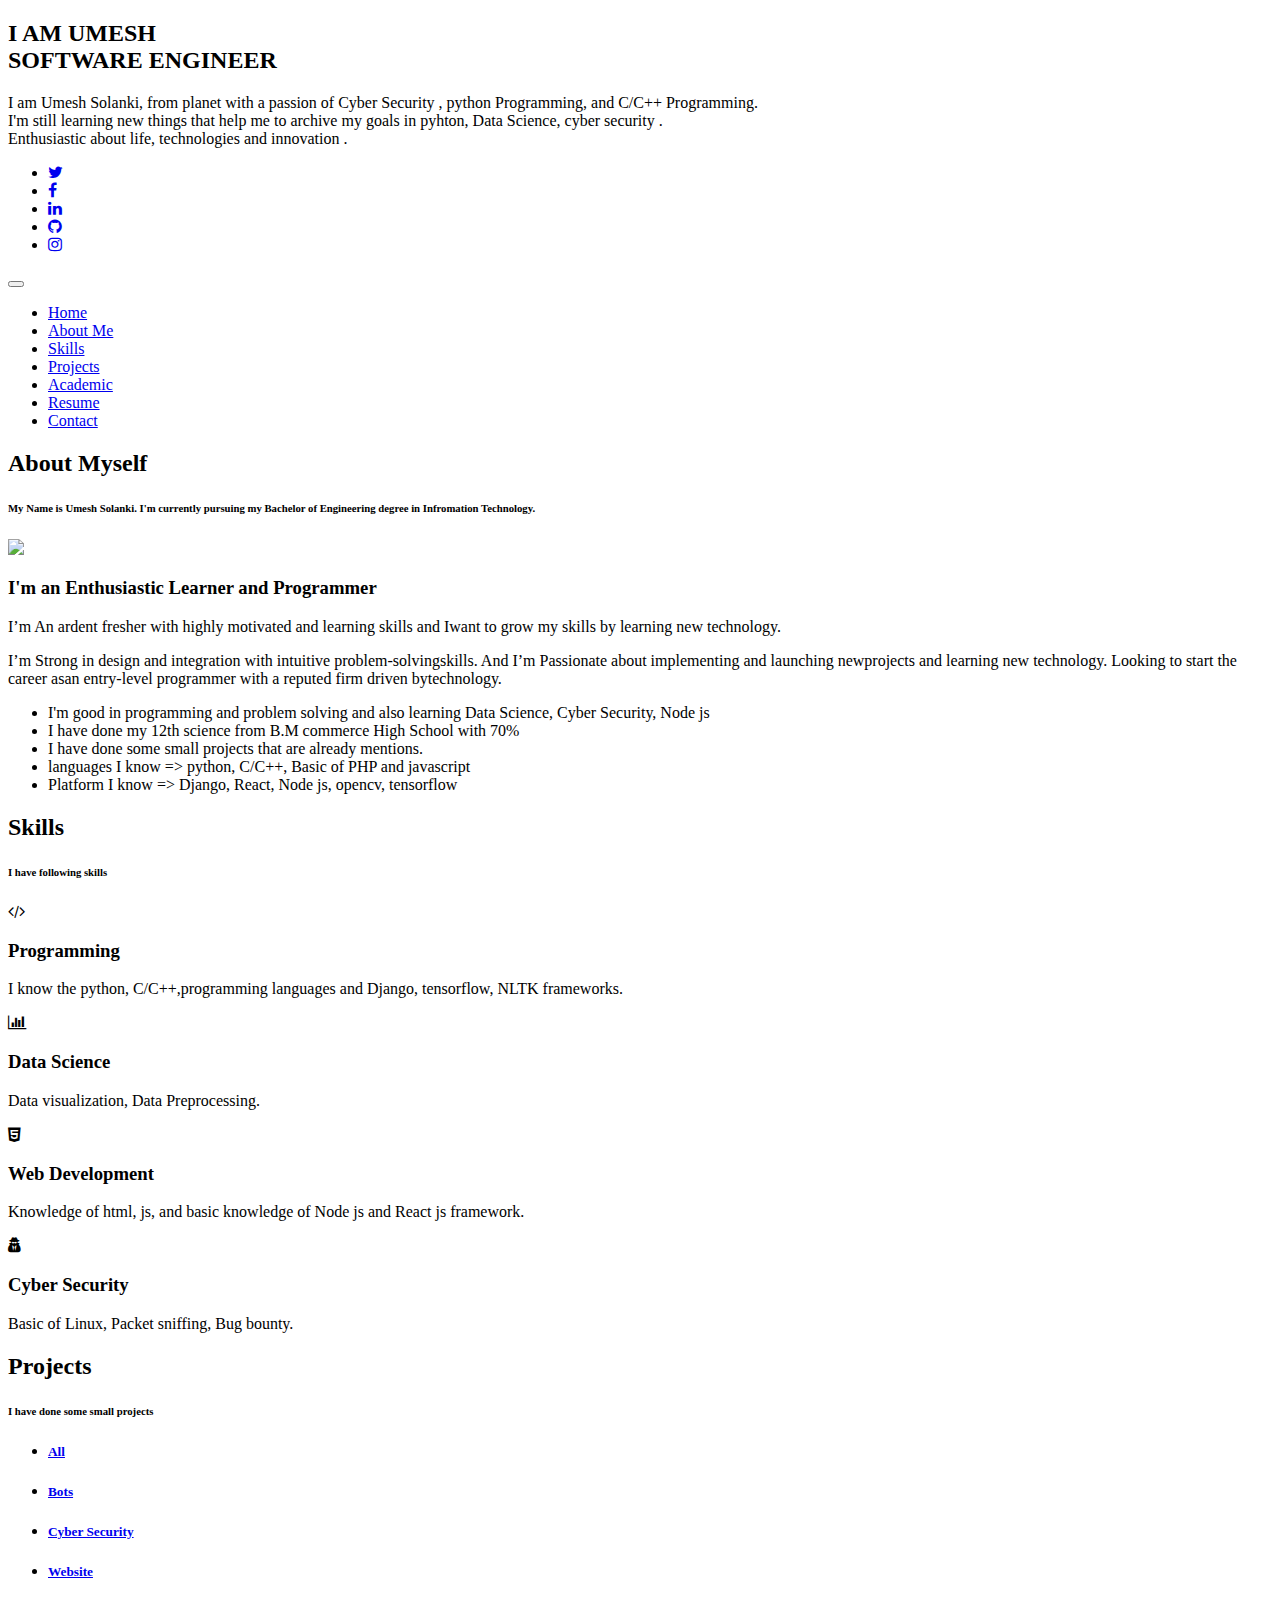
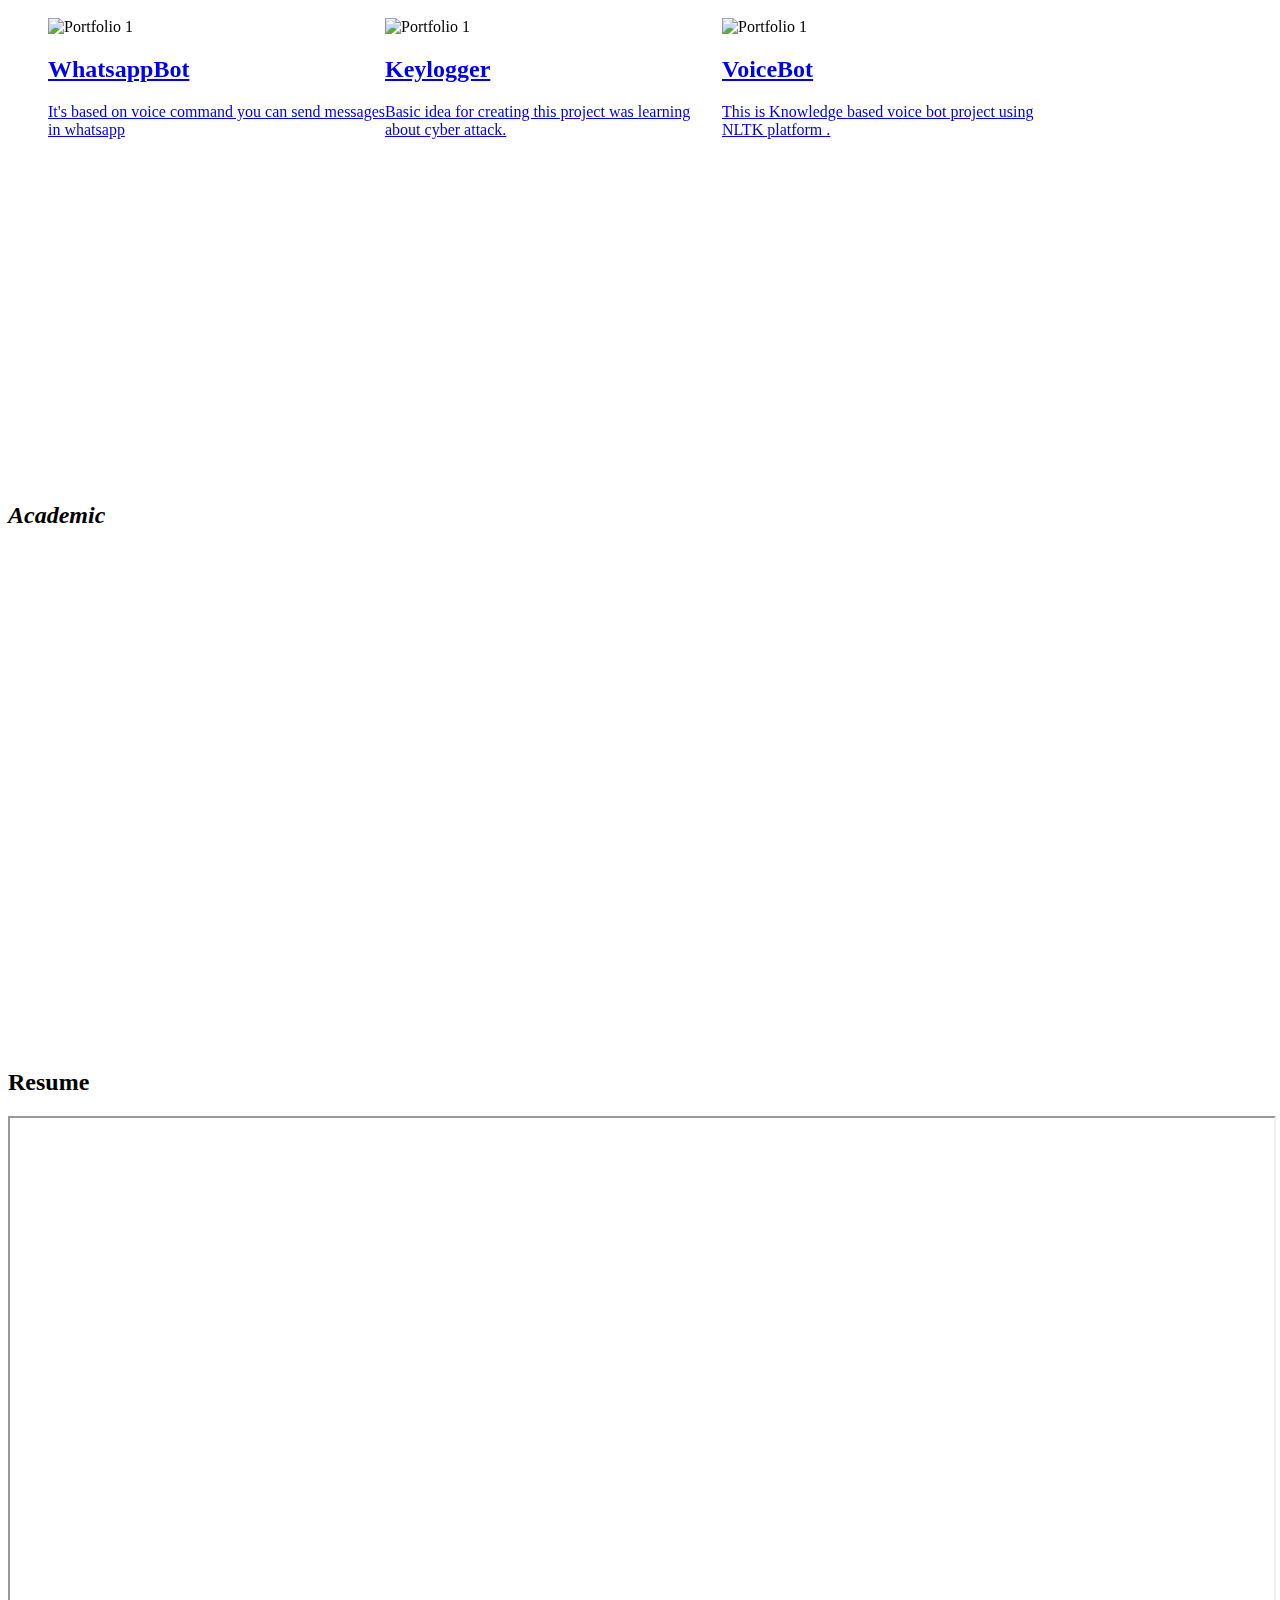
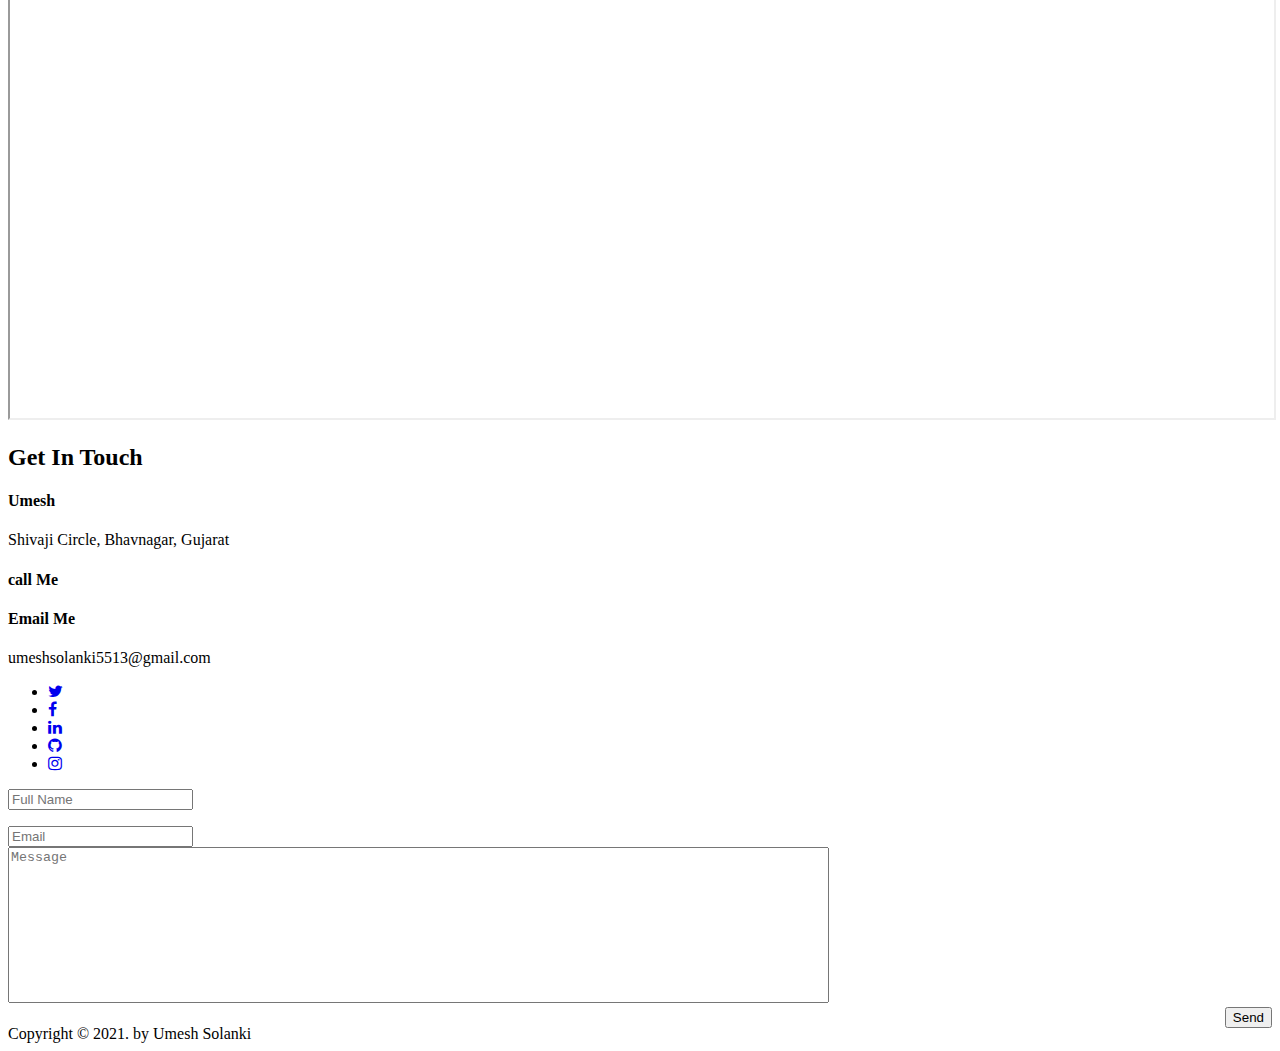
==== index.html @ dafc5965 "Update index.html" ====
<!doctype html>
<html>
<head>
<meta charset="utf-8">
<meta name="viewport" content="width=device-width, maximum-scale=1">
<title>Umesh Solanki Portfolio</title>
<link rel="icon" href="favicon.png" type="image/png">
<link href="css/bootstrap.min.css" rel="stylesheet" type="text/css">
<link rel="stylesheet" href="js/fancybox/jquery.fancybox.css" type="text/css" media="screen" />
<link href="css/style.css" rel="stylesheet" type="text/css"> 
<link href="css/font-awesome.css" rel="stylesheet" type="text/css"> 
<link href="css/animate.css" rel="stylesheet" type="text/css">
<script src="https://kit.fontawesome.com/yourcode.js" crossorigin="anonymous"></script>
<link rel="stylesheet" href="https://cdnjs.cloudflare.com/ajax/libs/font-awesome/4.7.0/css/font-awesome.min.css">
<script src="https://ajax.googleapis.com/ajax/libs/ 
   jquery/3.5.1/jquery.min.js"> 
</script>
<script src="https://canvasjs.com/assets/script/canvasjs.min.js"></script>
<script src="https://cdn.anychart.com/releases/8.0.0/js/anychart-base.min.js"></script>
<script src="https://cdn.zingchart.com/zingchart.min.js"></script>
<script type="text/javascript" src="https://www.gstatic.com/charts/loader.js"></script>

<!--[if lt IE 9]>
    <script src="js/respond-1.1.0.min.js"></script>
    <script src="js/html5shiv.js"></script>
    <script src="js/html5element.js"></script>
<![endif]-->
 
</head>
<body>
    <!-- <script type="text/javascript">
      // Load google charts
      google.charts.load('current', {'packages':['corechart']});
      google.charts.setOnLoadCallback(drawChart);
      
      // Draw the chart and set the chart values
      function drawChart() {
        var data = google.visualization.arrayToDataTable([
        ['Subject', 'Marks'],
        ['English', 58],
        ['Math', 52],
        ['Physics', 74],
        ['Chemistry',66],
        ['Computer', 68]
      ]);
      
        // Optional; add a title and set the width and height of the chart
        var options = {'title':'12th Science Result with (70%)',
                        'backgroundColor':'transparent',
                        'is3D':true, 
                        'width':550, 
                        'height':400,
                        'fontSize':15.
                        
                      };
      
        // Display the chart inside the <div> element with id="piechart"
        var chart = new google.visualization.PieChart(document.getElementById('piechart'));
        chart.draw(data, options);
      }
      </script> -->
      <script>
        window.onload = function() {

            var chart = new CanvasJS.Chart("chartContainer", {
              theme: "dark1",//"light2", // "light1", "light2", "dark1", "dark2"
              exportEnabled: true,
              animationEnabled: true,
              title: {
                text: "Academic of Engineering"
              },
              dataPointWidth:50,
              data: [{
                type: "column",
                startAngle: 25,
                toolTipContent: "<b>{label}</b><br>",
                showInLegend: "true",
                // legendText: "{label}",
                indexLabelFontSize: 16,
                
                // indexLabel: "{label} - {y} SPI",
                dataPoints: [
                  { label: "Sem-1 (2017) (8.17 SPI)", y:81.7 },
                  {  label: "Sem-2 (2018) (8.93 SPI)",y: 89.3, },
                  { label: "Sem-3 (2018) (8.55 SPI)", y: 85.5, },
                  { label: "Sem-4 (2019) (8.58 SPI)",y: 85.8,  },
                  {  label: "Sem-5 (2019) (8.60 SPI)",y: 86.0, },
                  { label: "Sem-6 (2020) (9.61 SPI)", y: 96.1, }
                  // { y: 0.44, label: "Others"
                ]
              }]
            });
            chart.render();

}
      </script>

<!--Hero_Section-->
<section id="hero_section" class="top_cont_outer">
  <div class="hero_wrapper">
    <div class="container">
      <div class="hero_section">
        <div class="row">
          <div class="col-md-12">
		   
            <div class="top_left_cont intro zoomIn wow animated"> 
              <h2>I AM UMESH<br> <strong>SOFTWARE ENGINEER</strong></h2>
              <p>
                I am Umesh Solanki, from planet with a passion of Cyber Security , python Programming,  and C/C++ Programming. <br/>
                I'm still learning new things that help me to archive my goals in pyhton, Data Science, cyber security . <br/>
                Enthusiastic about life, technologies and innovation . 
              </p>
              
                <div class="underline"></div>             
              <ul class="social_links">

              <li class="twitter animated bounceIn wow delay-02s animated" style="visibility: visible; animation-name: bounceIn;"><a href="https://twitter.com/5513Umesh"><i class="fa fa-twitter"></i></a></li>
            <li class="facebook animated bounceIn wow delay-03s animated" style="visibility: visible; animation-name: bounceIn;"><a href="javascript:void(0)"><i class="fa fa-facebook"></i></a></li>
            <li class="linkedin animated bounceIn wow delay-04s animated" style="visibility: visible; animation-name: bounceIn;"><a href="https://www.linkedin.com/in/umeshsolanki-5513"><i class="fa fa-linkedin"></i></a></li>
            <li class="github animated bounceIn wow delay-05s animated" style="visibility: visible; animation-name: bounceIn;"><a href="http://github.com/UmeshSolanki303"><i class="fa fa-github"></i></a></li> 
            <li class="instagram animated bounceIn wow delay-05s animated" style="visibility: visible; animation-name: bounceIn;"><a href="https://instagram.com/umesh_5513"><i class="fa fa-instagram"></i></a></li> 
          </ul> </div>
          </div> 
        </div>
      </div>
    </div>
  </div>
</section>
<!--Hero_Section--> 

<!--Header_section-->
<header id="header_wrapper">
  <div class="container">
    <div class="header_box">
    <!--  <div class="logo"><a href="#"><img src="img/logo.png" alt="logo"></a></div>-->
	  <nav class="navbar navbar-inverse" role="navigation">
      <div class="navbar-header">
        <button type="button" id="nav-toggle" class="navbar-toggle" data-toggle="collapse" data-target="#main-nav"> <span class="sr-only">Toggle navigation</span> <span class="icon-bar"></span> <span class="icon-bar"></span> <span class="icon-bar"></span> </button>
        </div>
	    <div id="main-nav" class="collapse navbar-collapse navStyle">
        <ul className="nav navbar-nav" id="mainNav">
          <li className="active"><a href="./index.html" className="scroll-link">Home</a></li>
          <li><a href="#aboutUs" className="scroll-link">About Me</a></li>
          <li><a href="#service" className="scroll-link">Skills</a></li>
          <li><a href="#Portfolio" className="scroll-link">Projects</a></li>
          <li><a href="#clients" className="scroll-link">Academic</a></li>
          <li><a href="#team" className="scroll-link">Resume</a></li>
          <li><a href="#contact" className="scroll-link">Contact</a></li>
        </ul>
      </div>
	 </nav>
    </div>
  </div>
</header>
<!--Header_section--> 

<section id="aboutUs"><!--Aboutus-->
<div class="inner_wrapper aboutUs-container fadeInLeft animated wow">
  <div class="container">
    <h2>About Myself</h2>
	<h6>My Name is Umesh Solanki. I'm currently pursuing my Bachelor of Engineering degree in Infromation Technology.</h6>
    <div class="inner_section"> 
	  <div class="row">
						<div class="col-lg-12 about-us">
							<div class="row">
							<div class="col-md-6"> <img class="img-responsive" src="img/about1.png" align=""> </div><!-- /.col-md-6 -->
								<div class="col-md-6">
									<h3>I'm an Enthusiastic Learner and Programmer</h3>
									<p>
                    I’m An ardent fresher with highly motivated and learning skills and Iwant to grow my skills by learning new technology.
									</p>
									<p>
                    I’m Strong in design and integration with intuitive problem-solvingskills. And I’m Passionate about implementing and launching newprojects and learning new technology. Looking to start the career asan entry-level
                    programmer with a reputed firm driven bytechnology.
									</p>
									<ul class="about-us-list">
                    <li class="points">I'm good in programming and problem solving and also learning Data Science, Cyber Security, Node js  </li>
                    <li class="points">I have done my 12th science from B.M commerce High School with 70% </li>
                    <li class="points">I have done some small projects that are already mentions. </li>
                    <li class="points">languages I know => python, C/C++, Basic of  PHP and javascript </li>
                    <li class="points">Platform I know => Django, React, Node js, opencv, tensorflow</li>
									</ul><!-- /.about-us-list -->
								 
								</div><!-- /.col-md-6 -->
								
							</div><!-- /.row -->	
						</div><!-- /.col-lg-12 -->
					</div>
      
    </div>
  </div> 
  </div>
</section>
<!--Aboutus--> 


<!--Service-->
<section  id="service">
  <div class="container">
    <h2>Skills</h2>
	<h6>I have following skills</h6>
    <div class="service_wrapper">
      <div class="row">
        <div class="col-md-3">
		<div class="service_icon delay-03s animated wow  zoomIn"> <span><i class="fa fa-code"></i></span> </div>
          <div class="service_block">
            
            <h3 class="animated fadeInUp wow">Programming</h3>
            <p class="animated fadeInDown wow">I know the python, C/C++,programming languages and Django, tensorflow, NLTK frameworks. </p>
          </div>
        </div>
        <div class="col-md-3"> 
		<div class="service_icon icon2  delay-03s animated wow zoomIn"> <span><i class="fa fa-bar-chart"></i></span> </div> 
		<div class="service_block">
            <h3 class="animated fadeInUp wow">Data Science</h3>
            <p class="animated fadeInDown wow">Data visualization, Data Preprocessing.  </p>
          </div>
        </div>
        <div class="col-md-3">
		<div class="service_icon icon3  delay-03s animated wow zoomIn"> <span><i class="fa fa-html5"></i></span> </div>
          <div class="service_block">
            
            <h3 class="animated fadeInUp wow">Web Development</h3>
            <p class="animated fadeInDown wow">Knowledge of html, js, and basic knowledge of Node js and React js framework.  </p>
          </div>
        </div>
		  <div class="col-md-3">
		<div class="service_icon icon3  delay-03s animated wow zoomIn"> <span><i class="fa fa-user-secret"></i></span> </div>
          <div class="service_block">
            
            <h3 class="animated fadeInUp wow">Cyber Security</h3>
            <p class="animated fadeInDown wow">Basic of Linux, Packet sniffing, Bug bounty.  </p>
          </div>
        </div>
      </div> 
    </div>
  </div>
</section>
<!--Service-->




<!-- Portfolio -->
<section id="Portfolio" class="content"> 
  
  <!-- Container -->
  <div class="container portfolio_title"> 
    
    <!-- Title -->
    <div class="section-title">
      <h2>Projects</h2>
	<h6>I have done some small projects</h6>
	  
    </div>
    <!--/Title --> 
    
  </div>
  <!-- Container -->
  
  <div class="portfolio-top"></div>
  
  <!-- Portfolio Filters -->
  <div class="portfolio"> 
    
    <div id="filters" class="sixteen columns">
      <ul class="clearfix">
        <li><a id="all" href="#" data-filter="*" class="active">
          <h5>All</h5>
          </a></li>
        <li><a class="" href="#" data-filter=".prototype">
          <h5>Bots</h5>
          </a></li>
        <li><a class="" href="#" data-filter=".design">
          <h5>Cyber Security</h5>
          </a></li>
        <li><a class="" href="#" data-filter=".android">
          <h5>Website</h5>
          </a></li>
        <!-- <li><a class="" href="#" data-filter=".appleIOS">
          <h5>Apple IOS</h5>
          </a></li>
        <li><a class="" href="#" data-filter=".web">
          <h5>Web App</h5>
          </a></li> -->
      </ul>
    </div>
    <!--/Portfolio Filters --> 
    
    <!-- Portfolio Wrapper -->
    <div class="isotope fadeInLeft animated wow grid" style="position: relative; overflow: hidden; height: 480px;" id="portfolio_wrapper">  
      <!-- Portfolio Item -->
      <figure style="position: absolute; left: 0px; top: 0px; transform: translate3d(0px, 0px, 0px) scale3d(1, 1, 1); width: 337px; opacity: 1;" class="portfolio-item one-four   prototype isotope-item effect-oscar">
	   
        <div class="portfolio_img"> 
		<img src="img/whatsapp.jpeg"  alt="Portfolio 1"> </div> 
			<figcaption>		
				<div>
				  <a href="https://github.com/UmeshSolanki303/Voice-Based-WhatsApp-Chatbot" class="fancybox"> 
					<h2>WhatsappBot <span></span></h2>
							<p>It's based on voice command you can send messages in whatsapp</p>
				  </a>
				</div>
			</figcaption>
        </figure> 
      <!--/Portfolio Item --> 
      
      <!-- Portfolio Item-->
      <figure style="position: absolute; left: 0px; top: 0px; transform: translate3d(337px, 0px, 0px) scale3d(1, 1, 1); width: 337px; opacity: 1;" class="portfolio-item one-four  design isotope-item effect-oscar">
        <div class="portfolio_img"> <img src="img/keylogger.webp" alt="Portfolio 1"> </div>
        	<figcaption>		
				<div>
				  <a href="https://github.com/UmeshSolanki303/Keylogger" class="fancybox"> 
					<h2>Keylogger</h2>
							<p>Basic idea for creating this project was learning about cyber attack.</p>
				  </a>
				</div>
			</figcaption>
        </figure>
      <!--/Portfolio Item --> 
      
      <!-- Portfolio Item -->
      <figure style="position: absolute; left: 0px; top: 0px; transform: translate3d(674px, 0px, 0px) scale3d(1, 1, 1); width: 337px; opacity: 1;" class="portfolio-item one-four  prototype  isotope-item effect-oscar">
        <div class="portfolio_img"> <img src="img/voicebot.jpg" alt="Portfolio 1"> </div>
       <figcaption>		
				<div>
				  <a href="https://github.com/UmeshSolanki303/Voicebot" class="fancybox"> 
					<h2>VoiceBot</h2>
							<p>This is Knowledge based voice bot project using NLTK platform .</p>
				  </a>
				</div>
			</figcaption>
        </figure>
      <!--/Portfolio Item--> 
      
      <!-- Portfolio Item-->
      <!-- <figure style="position: absolute; left: 0px; top: 0px; transform: translate3d(1011px, 0px, 0px) scale3d(1, 1, 1); width: 337px; opacity: 1;" class="portfolio-item one-four  android  prototype web isotope-item effect-oscar">
        <div class="portfolio_img"> <img src="img/portfolio_pic4.jpg" alt="Portfolio 1"> </div>
         <figcaption>		
				<div>
				  <a href="img/portfolio_pic4.jpg" class="fancybox"> 
					<h2>Warm <span>Oscar</span></h2>
							<p>Oscar is a decent man. He used to clean porches with pleasure.</p>
				  </a>
				</div>
			</figcaption>
      </figure> -->
      <!-- Portfolio Item --> 
      
      <!-- Portfolio Item -->
      <!-- <figure style="position: absolute; left: 0px; top: 0px; transform: translate3d(0px, 240px, 0px) scale3d(1, 1, 1); width: 337px; opacity: 1;" class="portfolio-item one-four  design isotope-item effect-oscar">
        <div class="portfolio_img"> <img src="img/portfolio_pic5.jpg" alt="Portfolio 1"> </div>
       <figcaption>		
				<div>
				  <a href="img/portfolio_pic5.jpg" class="fancybox"> 
					<h2>Warm <span>Oscar</span></h2>
							<p>Oscar is a decent man. He used to clean porches with pleasure.</p>
				  </a>
				</div>
			</figcaption>
      </figure> -->
      <!--/Portfolio Item --> 
      
      <!-- Portfolio Item -->
      <!-- <figure style="position: absolute; left: 0px; top: 0px; transform: translate3d(337px, 240px, 0px) scale3d(1, 1, 1); width: 337px; opacity: 1;" class="portfolio-item one-four  web isotope-item effect-oscar">
        <div class="portfolio_img"> <img src="img/portfolio_pic6.jpg" alt="Portfolio 1"> </div>
       <figcaption>		
				<div>
				  <a href="img/portfolio_pic6.jpg" class="fancybox"> 
					<h2>Warm <span>Oscar</span></h2>
							<p>Oscar is a decent man. He used to clean porches with pleasure.</p>
				  </a>
				</div>
			</figcaption>
      </figure> -->
      <!--/Portfolio Item --> 
      
      <!-- Portfolio Item  -->
      <!-- <figure style="position: absolute; left: 0px; top: 0px; transform: translate3d(674px, 240px, 0px) scale3d(1, 1, 1); width: 337px; opacity: 1;" class="portfolio-item one-four  design web isotope-item effect-oscar">
        <div class="portfolio_img"> <img src="img/portfolio_pic7.jpg" alt="Portfolio 1"> </div>       
       <figcaption>		
				<div>
				  <a href="img/portfolio_pic7.jpg" class="fancybox"> 
					<h2>Warm <span>Oscar</span></h2>
							<p>Oscar is a decent man. He used to clean porches with pleasure.</p>
				  </a>
				</div>
			</figcaption>
       </figure> -->
      <!--/Portfolio Item --> 
      
      <!-- Portfolio Item -->
      <!-- <figure style="position: absolute; left: 0px; top: 0px; transform: translate3d(1011px, 240px, 0px) scale3d(1, 1, 1); width: 337px; opacity: 1;" class="portfolio-item one-four   android isotope-item effect-oscar">
        <div class="portfolio_img"> <img src="img/portfolio_pic8.jpg" alt="Portfolio 1"> </div>       
      <figcaption>		
				<div>
				  <a href="img/portfolio_pic8.jpg" class="fancybox"> 
					<h2>Warm <span>Oscar</span></h2>
							<p>Oscar is a decent man. He used to clean porches with pleasure.</p>
				  </a>
				</div>
			</figcaption>
        </figure> -->
      <!--/Portfolio Item --> 
      
    </div>
    <!--/Portfolio Wrapper --> 
    
  </div>
  <!--/Portfolio Filters -->
  
  <div class="portfolio_btm"></div>
  
  
  <div id="project_container">
    <div class="clear"></div>
    <div id="project_data"></div>
  </div>
 
  
</section>
<!--/Portfolio --> 

<section class="page_section" id="clients"><!--page_section-->
  <h2><i class="fas fa-book-open">Academic</i></h2>
<!--page_section-->
<div class="client_logos"><!--client_logos-->
  <div class="container">
    <!-- <ul class="fadeInRight animated wow">
      <li><a href="javascript:void(0)"><img src="img/client_logo1.png" alt=""></a></li>
      <li><a href="javascript:void(0)"><img src="img/client_logo2.png" alt=""></a></li>
      <li><a href="javascript:void(0)"><img src="img/client_logo3.png" alt=""></a></li>
      <li><a href="javascript:void(0)"><img src="img/client_logo5.png" alt=""></a></li>
    </ul> -->
    <div id="chartContainer" style="height: 500px; width: 100%;"></div>

    </div>
  </div>
</div>
</section>
<!--client_logos-->

<section class="page_section team" id="team"><!--main-section team-start-->
  <div class="container">
    <h2>Resume</h2>
    <!-- <h6>Lorem ipsum dolor sit amet, consectetur adipiscing.</h6> -->
	  <iframe src="./Resume/Resume.pdf" width="100%" height="900px"></iframe>
		
  <!-- row --> 
	</div>
</section>
<!--/Team-->
<!--Footer-->
<footer class="footer_wrapper" id="contact">
  <div class="container">
    <section class="page_section contact" id="contact">
      <div class="contact_section">
        <h2>Get In Touch</h2>
	<!-- <h6>Lorem ipsum dolor sit amet, consectetur Morbi sagittis, sem quisci ipsum</h6> -->
     
      </div>
      <div class="row">
        <div class="col-lg-4 wow fadeInLeft">	
		 <div class="contact_info">
                            <div class="detail">
                                <h4>Umesh</h4>
                                <p>Shivaji Circle, Bhavnagar, Gujarat</p>
                            </div>
                            <div class="detail">
                                <h4>call Me</h4>
				    <p><a href="tel:+917096827042"></a></p>
<!-- 				    <a href="tel:+917096827042"></a> -->
                            </div>
                            <div class="detail">
                                <h4>Email Me</h4>
<!-- 				    <p><a href ="mailto:umeshsolanki5513@gmail.com></a></p> -->
				    <p>umeshsolanki5513@gmail.com</p>
                            </div> 
                   </div>
       		  
			  
          
          <ul class="social_links">
            <li class="twitter animated bounceIn wow delay-02s animated" style="visibility: visible; animation-name: bounceIn;"><a href="https://twitter.com/5513Umesh"><i class="fa fa-twitter"></i></a></li>
            <li class="facebook animated bounceIn wow delay-03s animated" style="visibility: visible; animation-name: bounceIn;"><a href="javascript:void(0)"><i class="fa fa-facebook"></i></a></li>
            <li class="linkedin animated bounceIn wow delay-04s animated" style="visibility: visible; animation-name: bounceIn;"><a href="https://www.linkedin.com/in/umeshsolanki-5513"><i class="fa fa-linkedin"></i></a></li>
            <li class="github animated bounceIn wow delay-05s animated" style="visibility: visible; animation-name: bounceIn;"><a href="http://github.com/UmeshSolanki303"><i class="fa fa-github"></i></a></li> 
            <li class="instagram animated bounceIn wow delay-05s animated" style="visibility: visible; animation-name: bounceIn;"><a href="https://instagram.com/umesh_5513"><i class="fa fa-instagram"></i></a></li> 
            
          </ul>
        </div>
        <div class="col-lg-8 wow fadeInLeft delay-06s">
         	  <!--NOTE: Update your email Id in "contact_me.php" file in order to receive emails from your contact form-->
        
		<form name="sentMessage" id="contactForm"  novalidate> 
		 <div class="control-group">
                    <div class="controls">
			<input type="text" class="form-control" 
			   	   placeholder="Full Name" id="name" required
			           data-validation-required-message="Please enter your name" />
			  <p class="help-block"></p>
		   </div>
	         </div> 	
                <div class="control-group">
                  <div class="controls">
			<input type="email" class="form-control" placeholder="Email" 
			   	            id="email" required
			   		   data-validation-required-message="Please enter your email" />
		</div>
	    </div> 	
			  
               <div class="control-group">
                 <div class="controls">
				 <textarea rows="10" cols="100" class="form-control" 
                       placeholder="Message" id="message" required
		       data-validation-required-message="Please enter your message" minlength="5" 
                       data-validation-minlength-message="Min 5 characters" 
                        maxlength="999" style="resize:none"></textarea>
		</div>
               </div> 		 
	     <div id="success"> </div> <!-- For success/fail messages -->
	    <button type="submit" class="btn btn-primary pull-right">Send</button><br />
          </form>
        </div>
      </div>
    </section>
  </div>
  <div class="container">
    <div class="footer_bottom"><span>Copyright © 2021. by Umesh Solanki</span> </div>
  </div>
</footer>

<script type="text/javascript" src="js/jquery-1.11.0.min.js"></script>
<script type="text/javascript" src="js/bootstrap.min.js"></script>
<script type="text/javascript" src="js/jquery-scrolltofixed.js"></script>
<script type="text/javascript" src="js/jquery.nav.js"></script> 
<script type="text/javascript" src="js/jquery.easing.1.3.js"></script>
<script type="text/javascript" src="js/jquery.isotope.js"></script>
<script src="js/fancybox/jquery.fancybox.pack.js" type="text/javascript"></script> 
<script type="text/javascript" src="js/wow.js"></script> 
 <script src="contact/jqBootstrapValidation.js"></script>
 <script src="contact/contact_me.js"></script>
<script type="text/javascript" src="js/custom.js"></script>

</body>
</html>
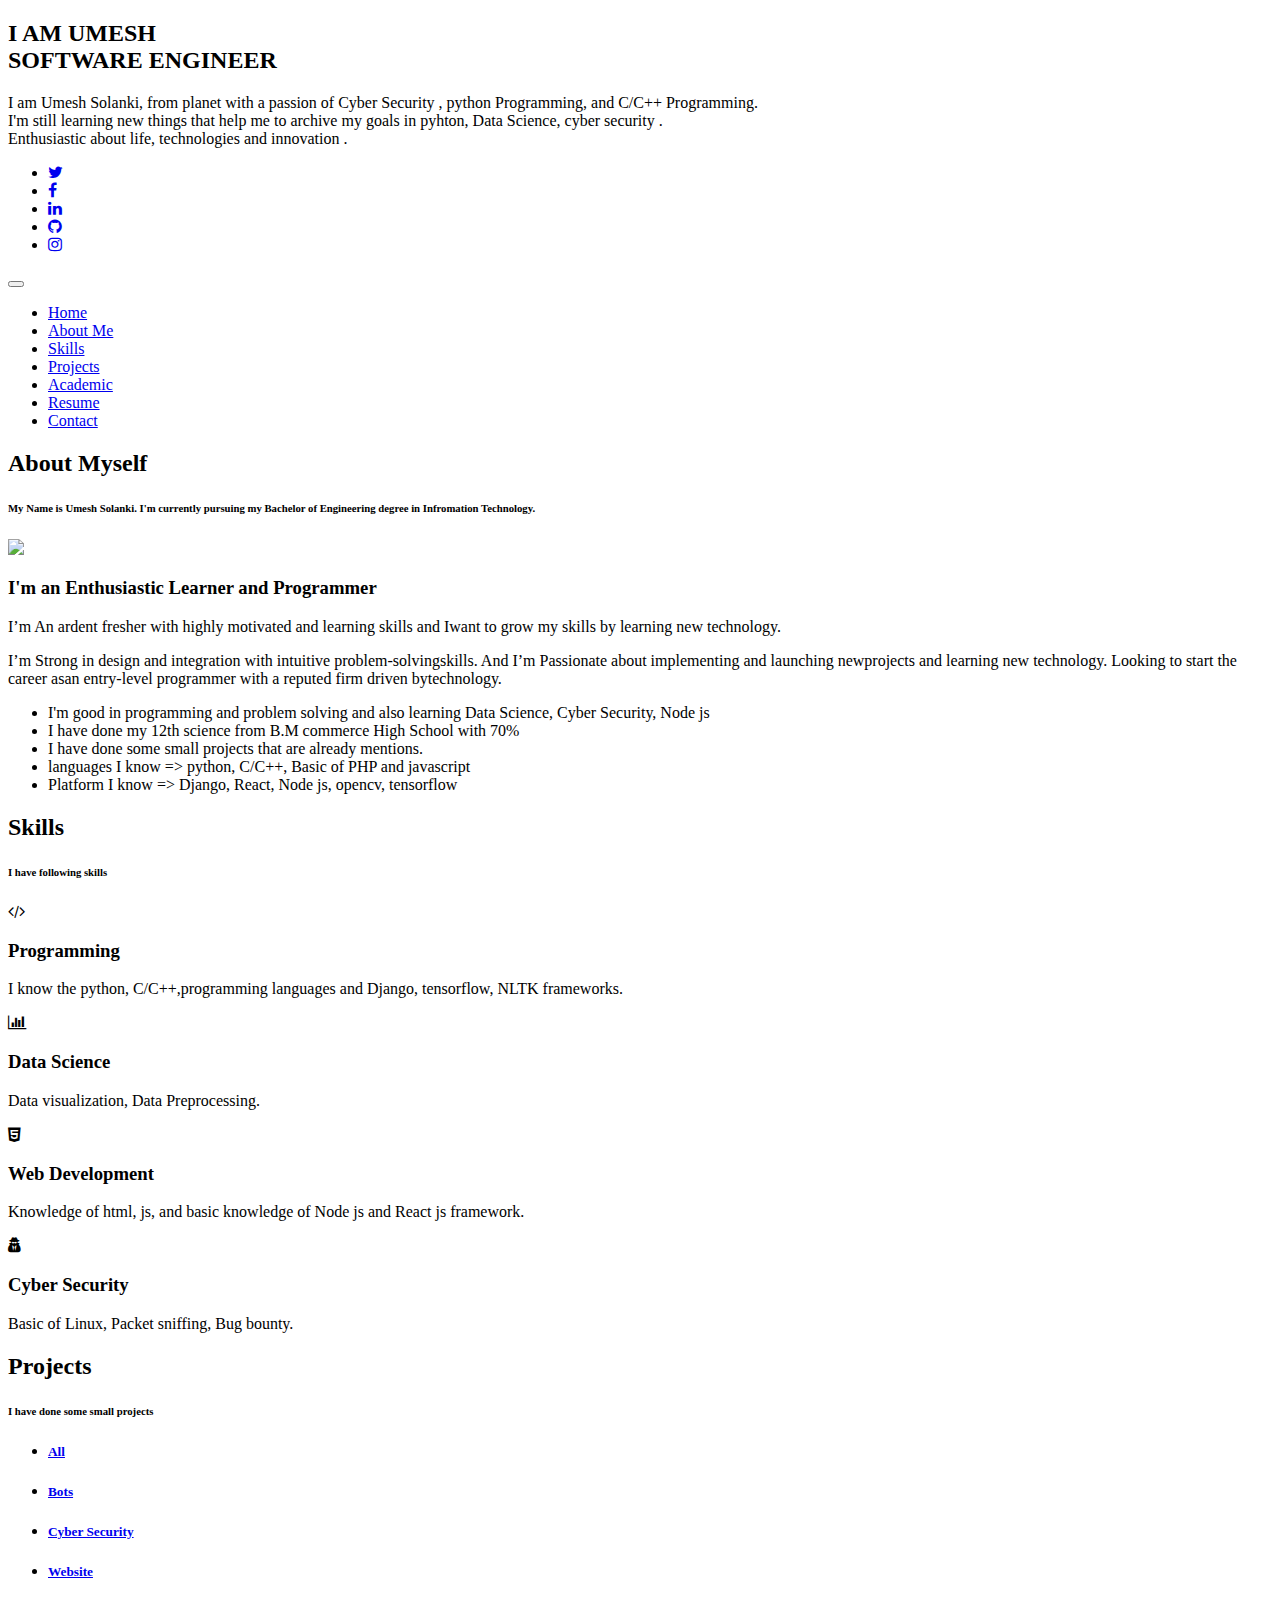
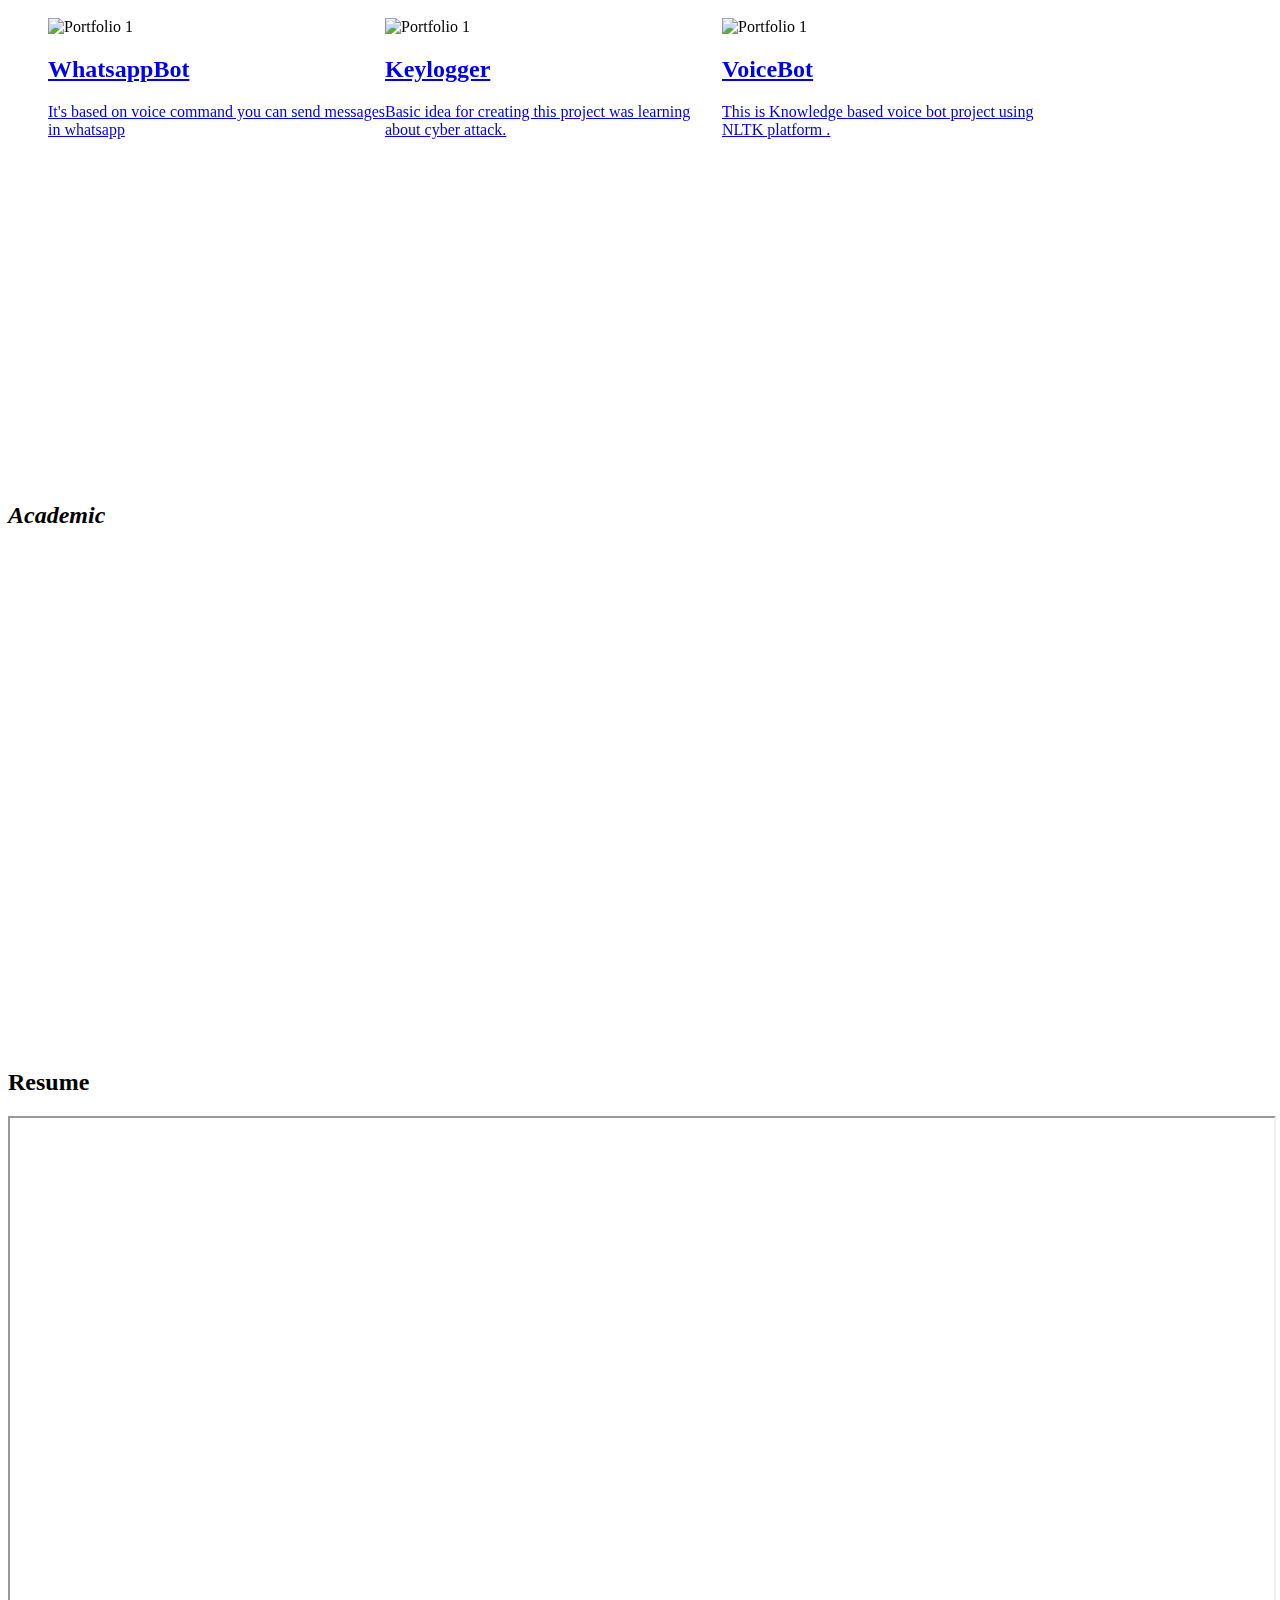
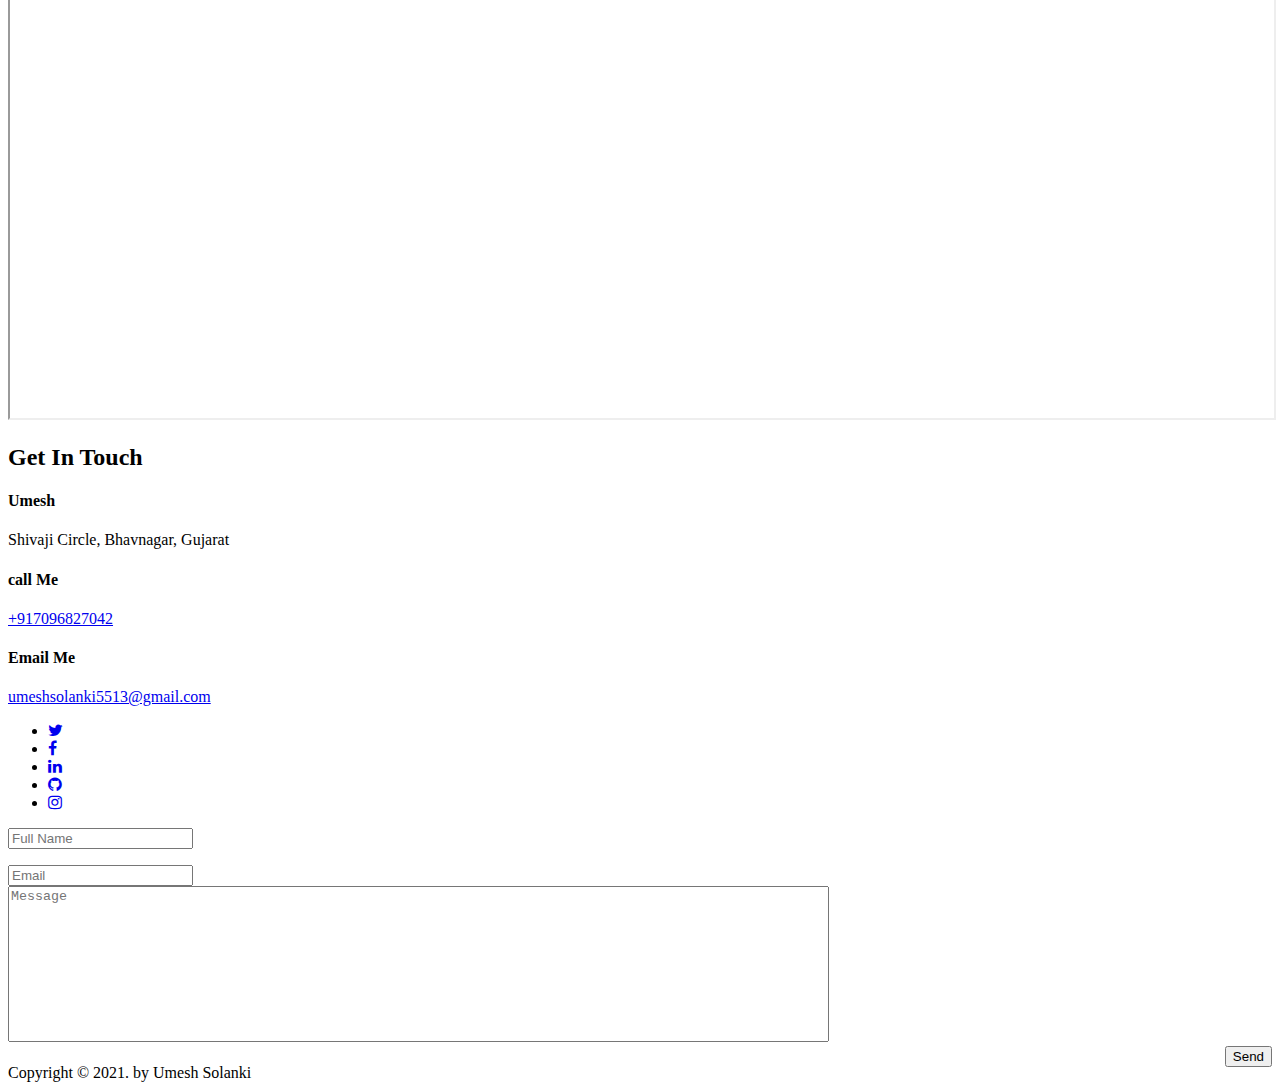
==== commit f68ad3ae: "Update index.html" ====
--- a/index.html
+++ b/index.html
@@ -76,16 +76,16 @@
                 toolTipContent: "<b>{label}</b><br>",
                 showInLegend: "true",
                 // legendText: "{label}",
-                indexLabelFontSize: 16,
+                indexLabelFontSize: 14,
                 
                 // indexLabel: "{label} - {y} SPI",
                 dataPoints: [
-                  { label: "Sem-1 (2017) (8.17 SPI)", y:81.7 },
-                  {  label: "Sem-2 (2018) (8.93 SPI)",y: 89.3, },
-                  { label: "Sem-3 (2018) (8.55 SPI)", y: 85.5, },
-                  { label: "Sem-4 (2019) (8.58 SPI)",y: 85.8,  },
-                  {  label: "Sem-5 (2019) (8.60 SPI)",y: 86.0, },
-                  { label: "Sem-6 (2020) (9.61 SPI)", y: 96.1, }
+                  { label: "Sem-1 (2017) SPI:8.17", y:81.7 },
+                  {  label: "Sem-2 (2018) SPI:8.93",y: 89.3, },
+                  { label: "Sem-3 (2018) SPI:8.55", y: 85.5, },
+                  { label: "Sem-4 (2019) SPI:8.58",y: 85.8,  },
+                  {  label: "Sem-5 (2019) SPI:8.60",y: 86.0, },
+                  { label: "Sem-6 (2020) SPI:9.61", y: 96.1, }
                   // { y: 0.44, label: "Others"
                 ]
               }]
@@ -468,13 +468,13 @@
                             </div>
                             <div class="detail">
                                 <h4>call Me</h4>
-				    <p><a href="tel:+917096827042"></a></p>
-<!-- 				    <a href="tel:+917096827042"></a> -->
+<!-- 				    <p><a href="tel:+917096827042"></a></p> -->
+				    <a href="tel:+917096827042">+917096827042</a>
                             </div>
                             <div class="detail">
                                 <h4>Email Me</h4>
-<!-- 				    <p><a href ="mailto:umeshsolanki5513@gmail.com></a></p> -->
-				    <p>umeshsolanki5513@gmail.com</p>
+				    <a href ="mailto:umeshsolanki5513@gmail.com">umeshsolanki5513@gmail.com</a>
+<!-- 				    <p>umeshsolanki5513@gmail.com</p> -->
                             </div> 
                    </div>
        		  
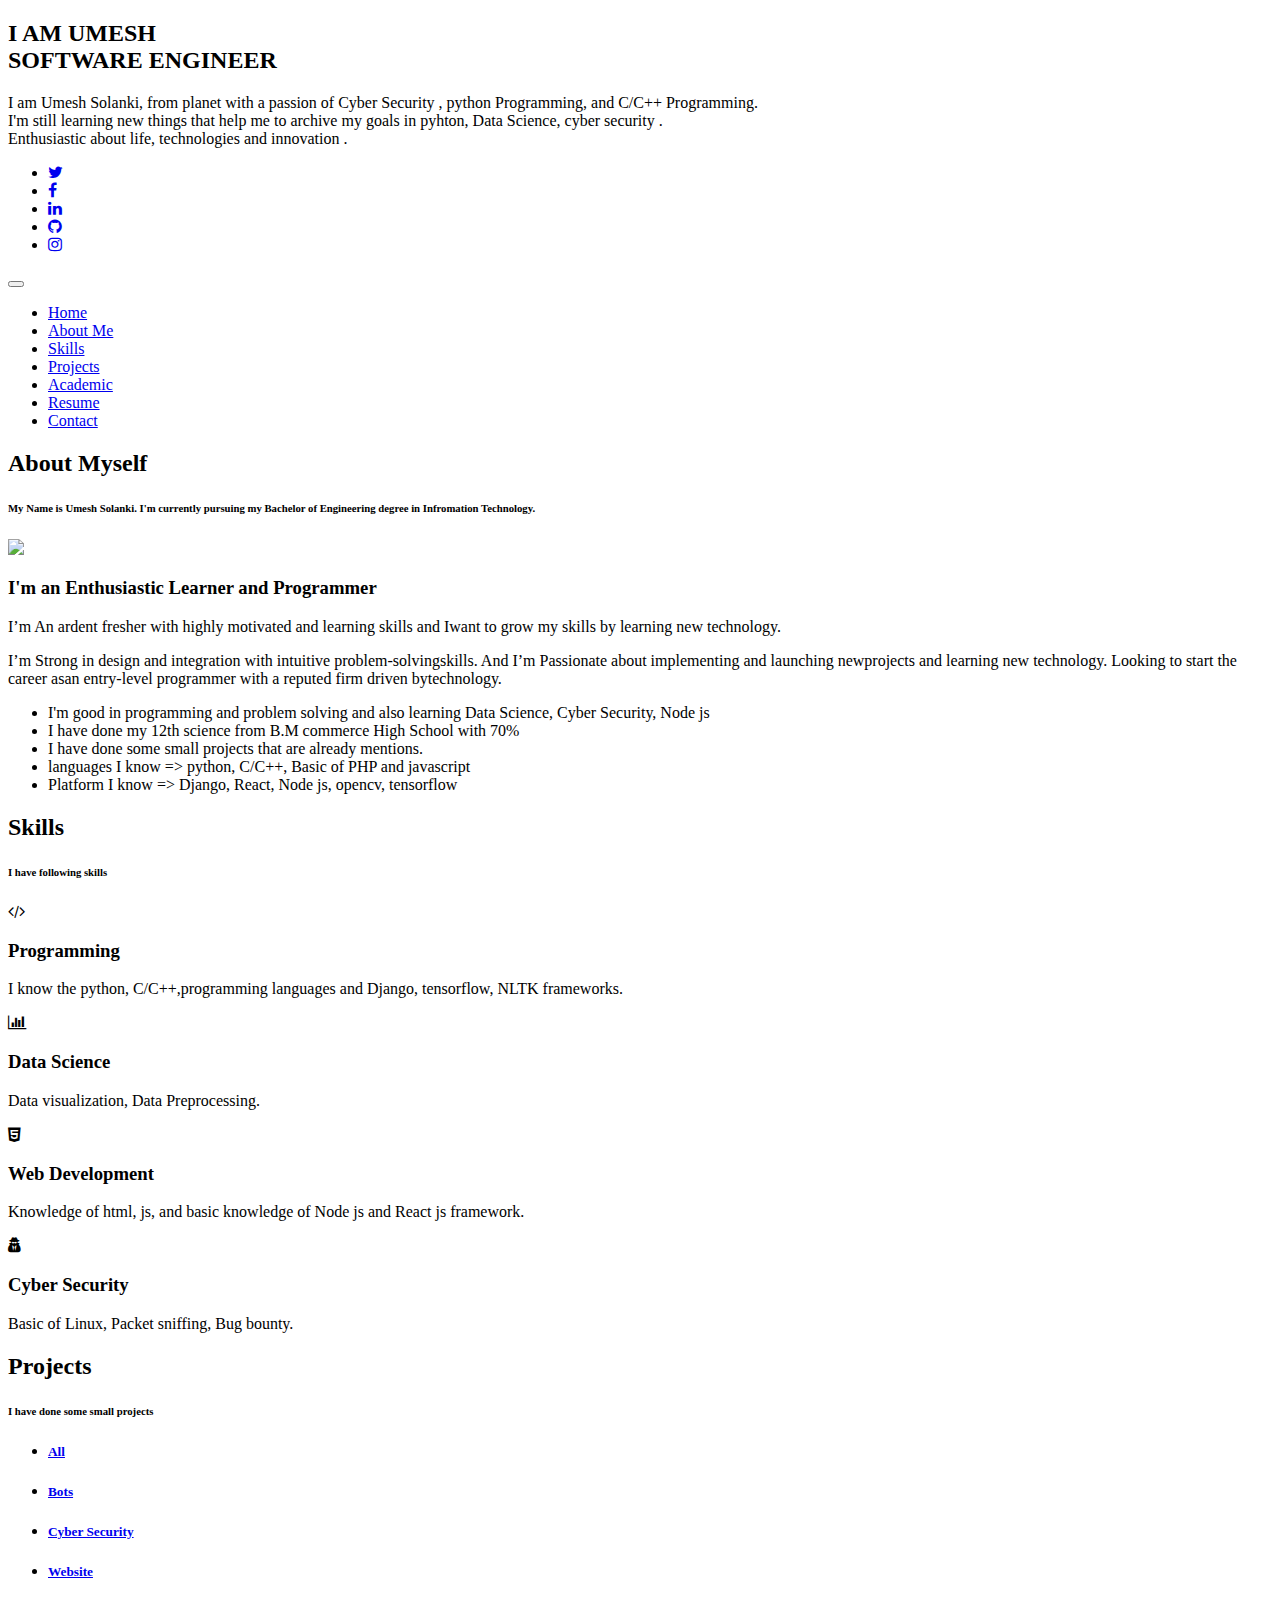
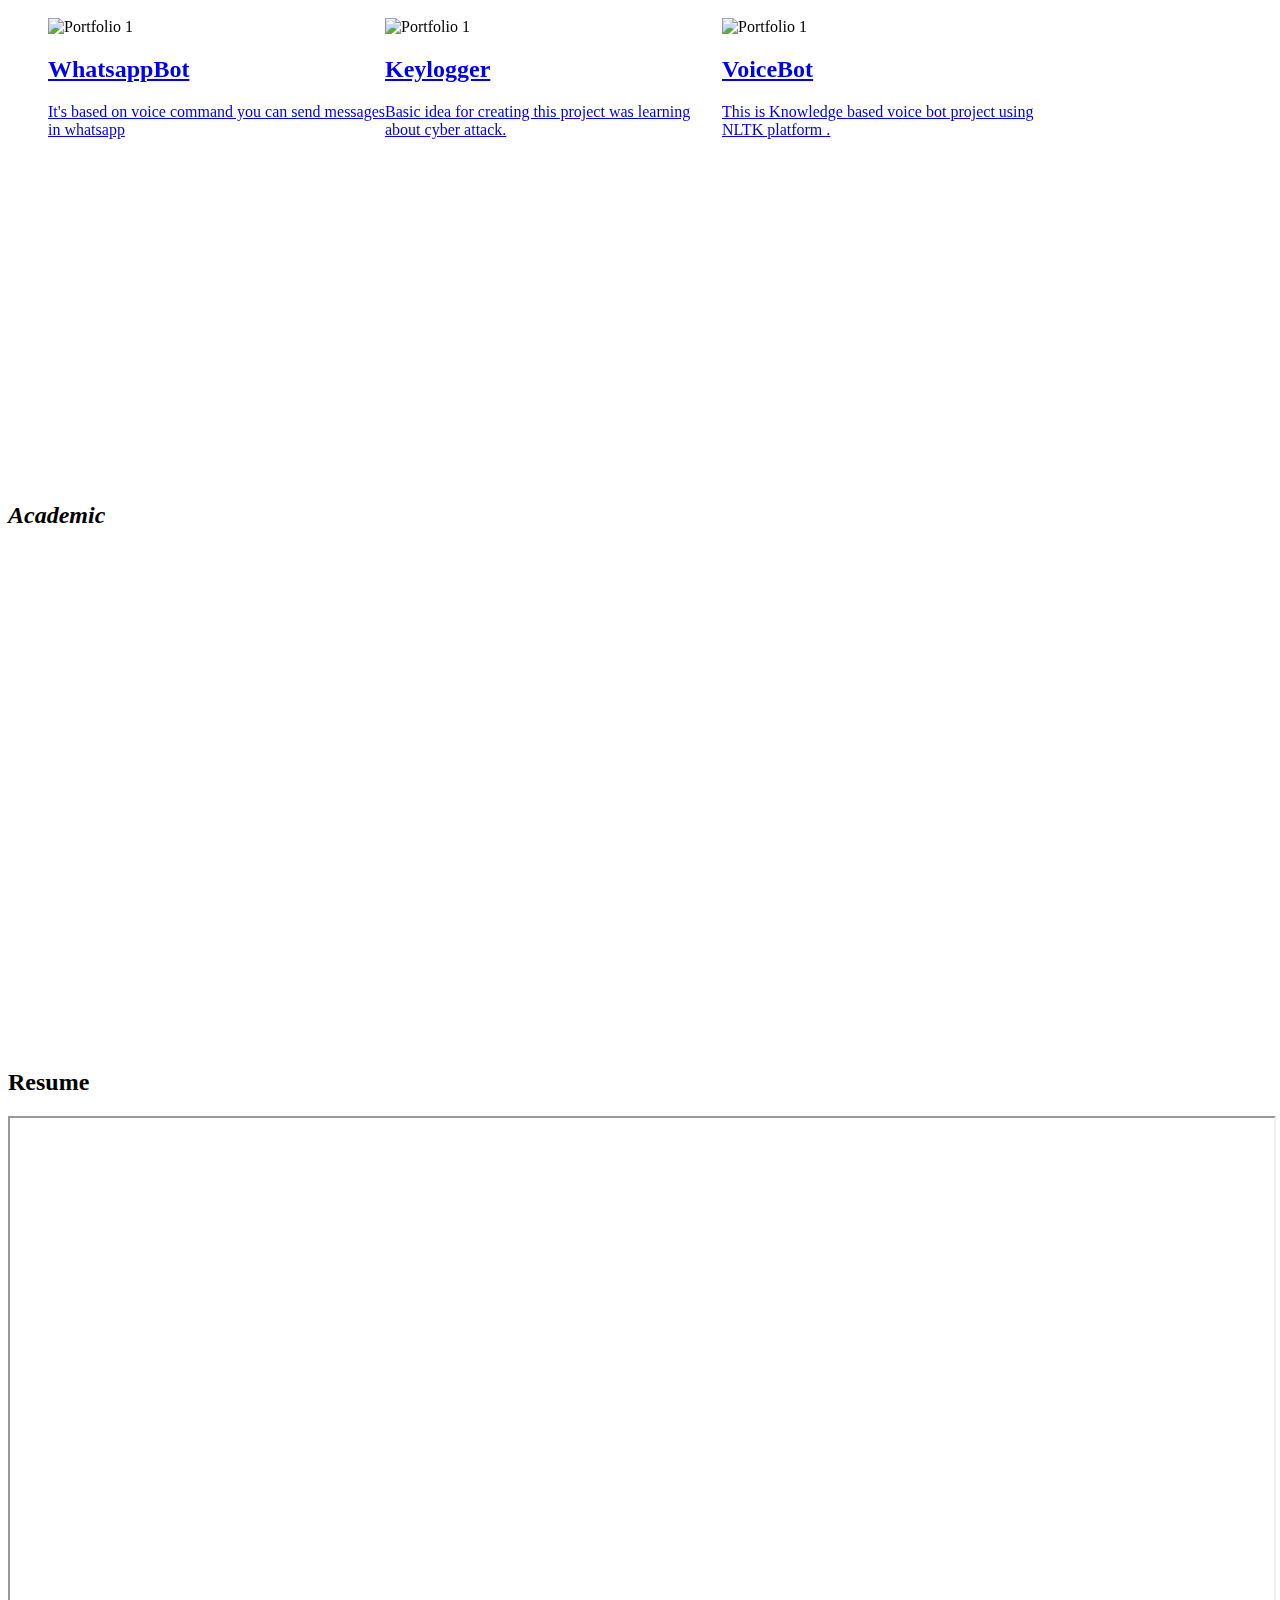
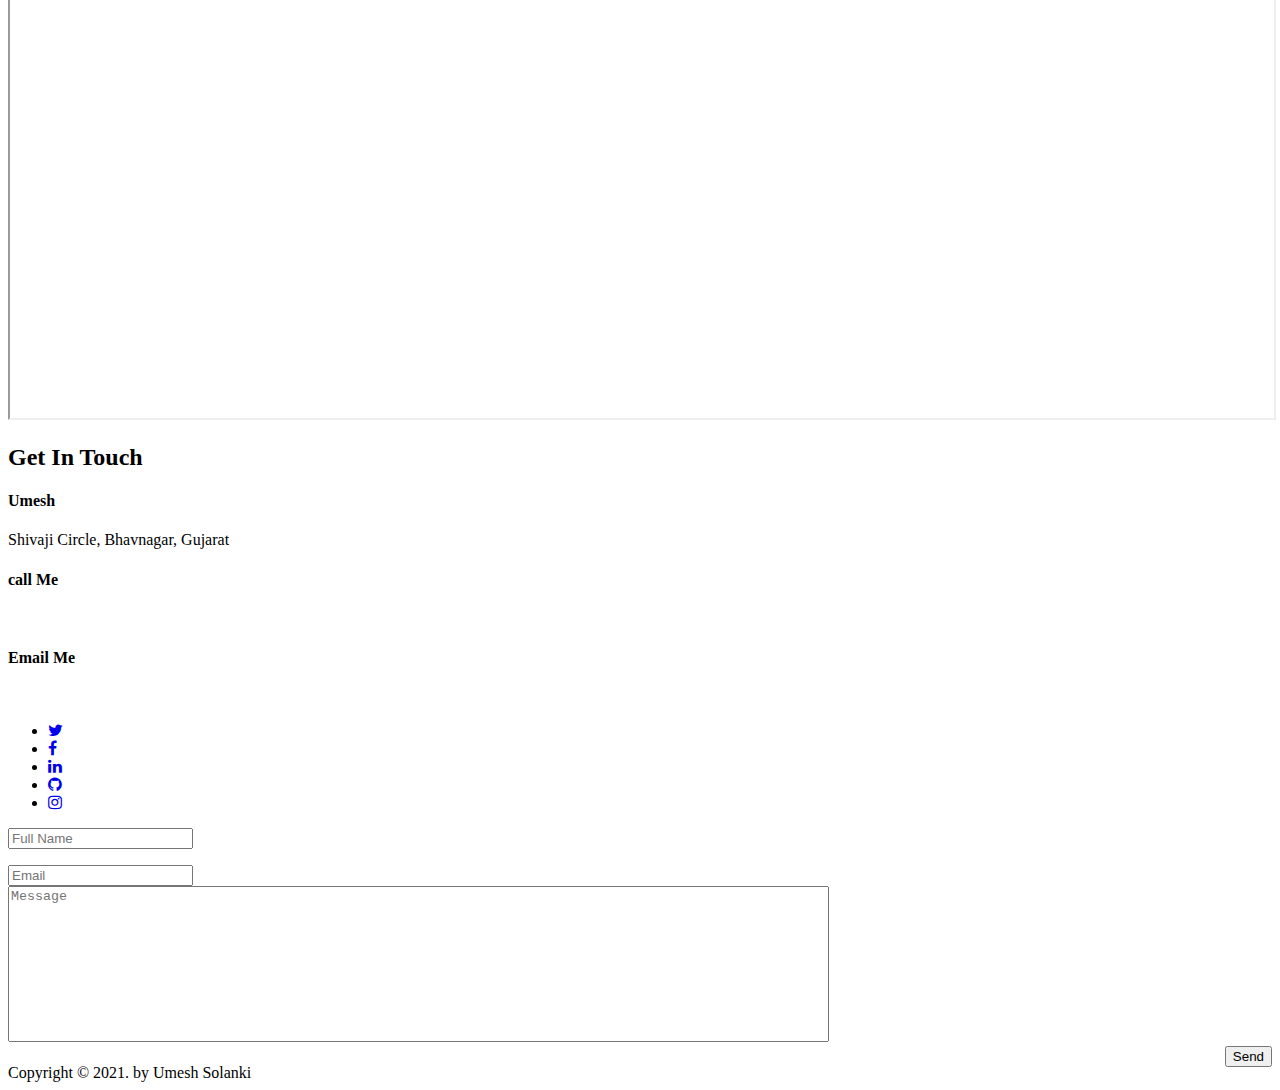
==== commit 628bc177: "Update index.html" ====
--- a/index.html
+++ b/index.html
@@ -469,11 +469,11 @@
                             <div class="detail">
                                 <h4>call Me</h4>
 <!-- 				    <p><a href="tel:+917096827042"></a></p> -->
-				    <a href="tel:+917096827042">+917096827042</a>
+				    <p><a style="color:white;" href="tel:+917096827042">+917096827042</a></p>
                             </div>
                             <div class="detail">
                                 <h4>Email Me</h4>
-				    <a href ="mailto:umeshsolanki5513@gmail.com">umeshsolanki5513@gmail.com</a>
+				    <p><a style="color:white;" href ="mailto:umeshsolanki5513@gmail.com">umeshsolanki5513@gmail.com</a></p>
 <!-- 				    <p>umeshsolanki5513@gmail.com</p> -->
                             </div> 
                    </div>
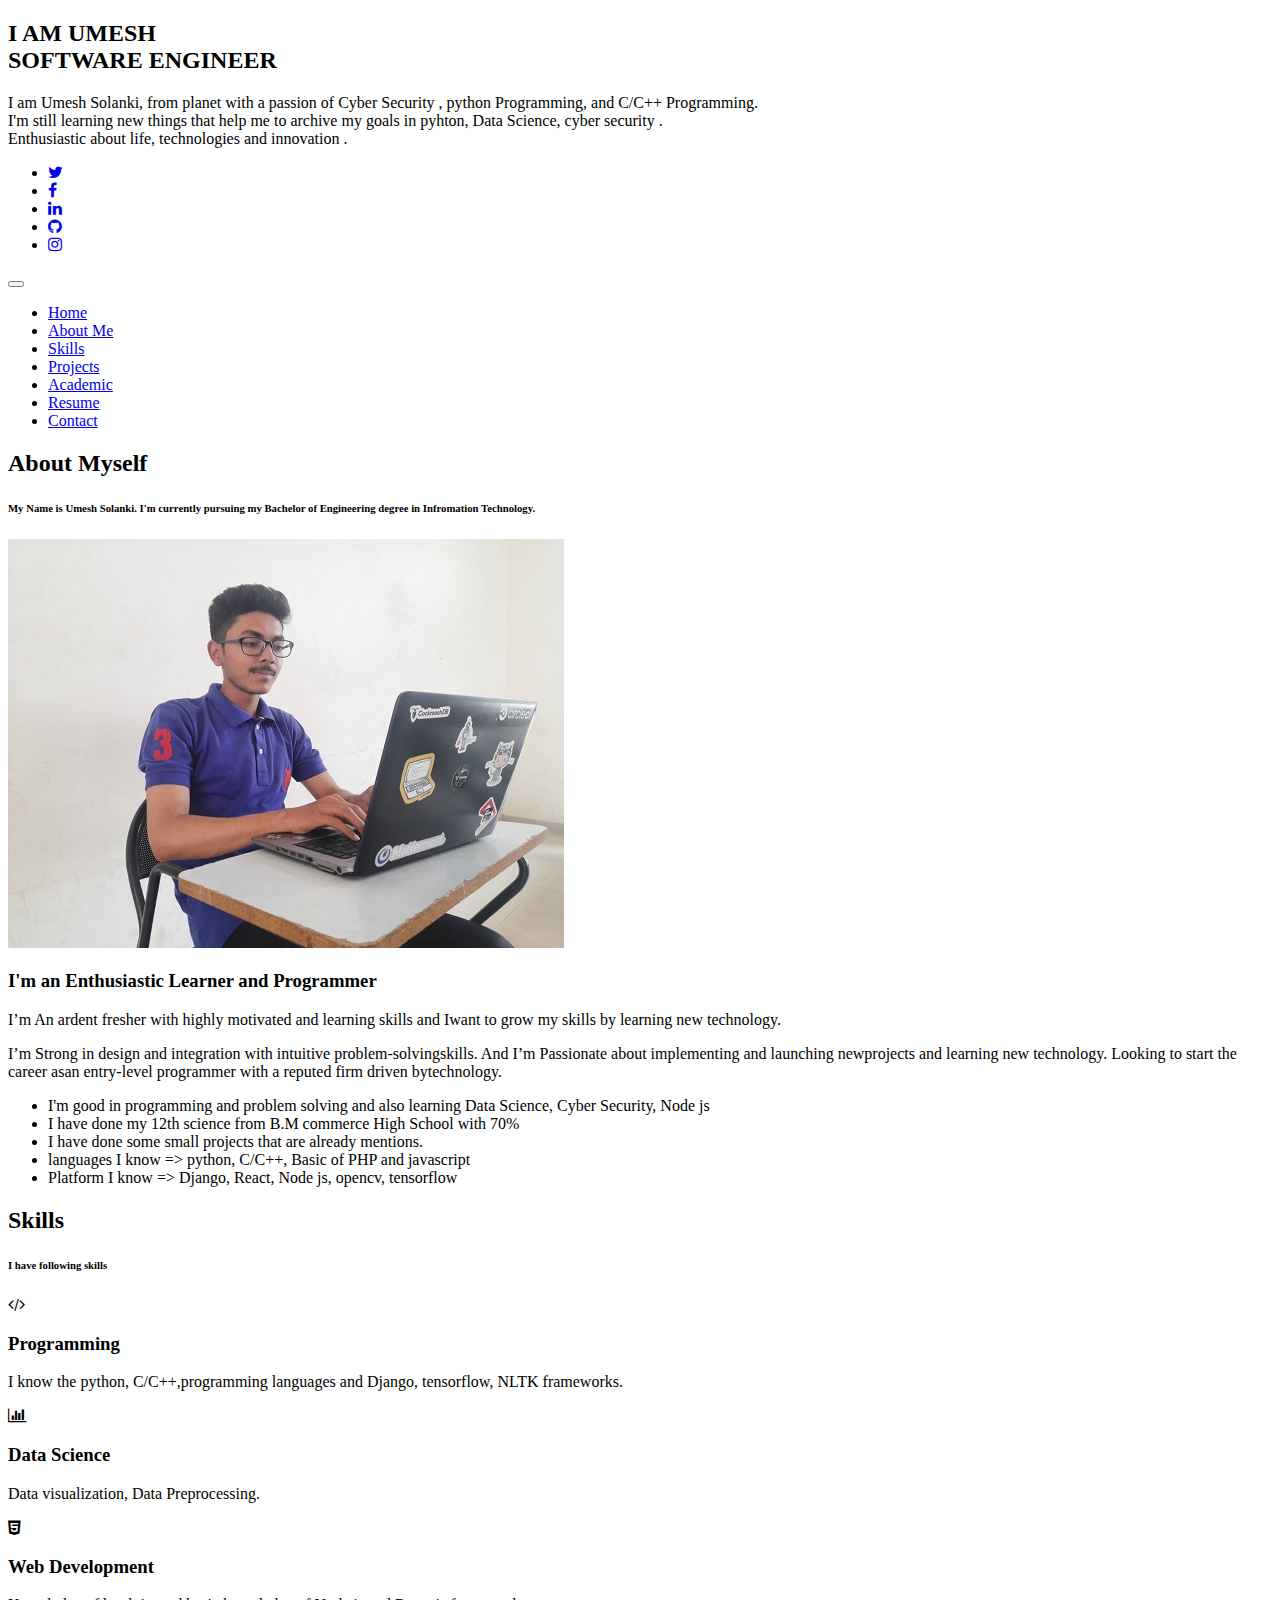
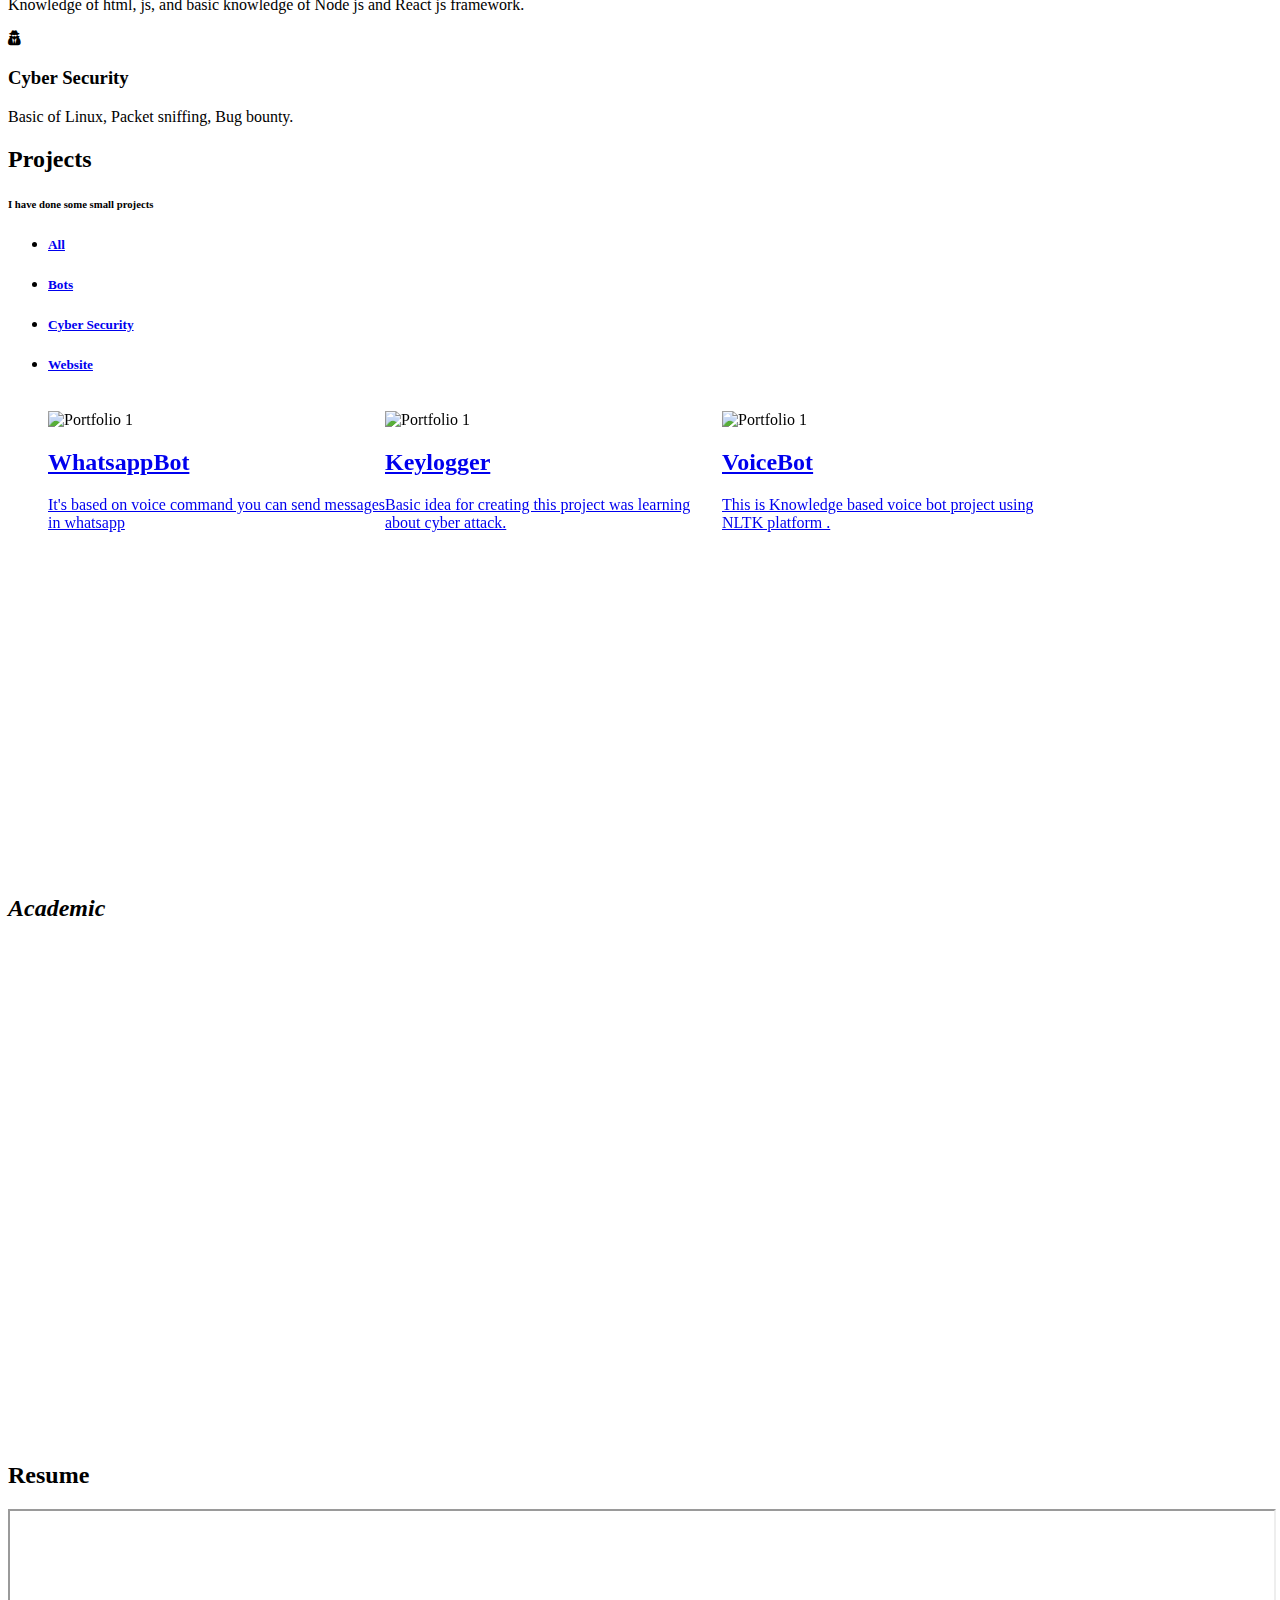
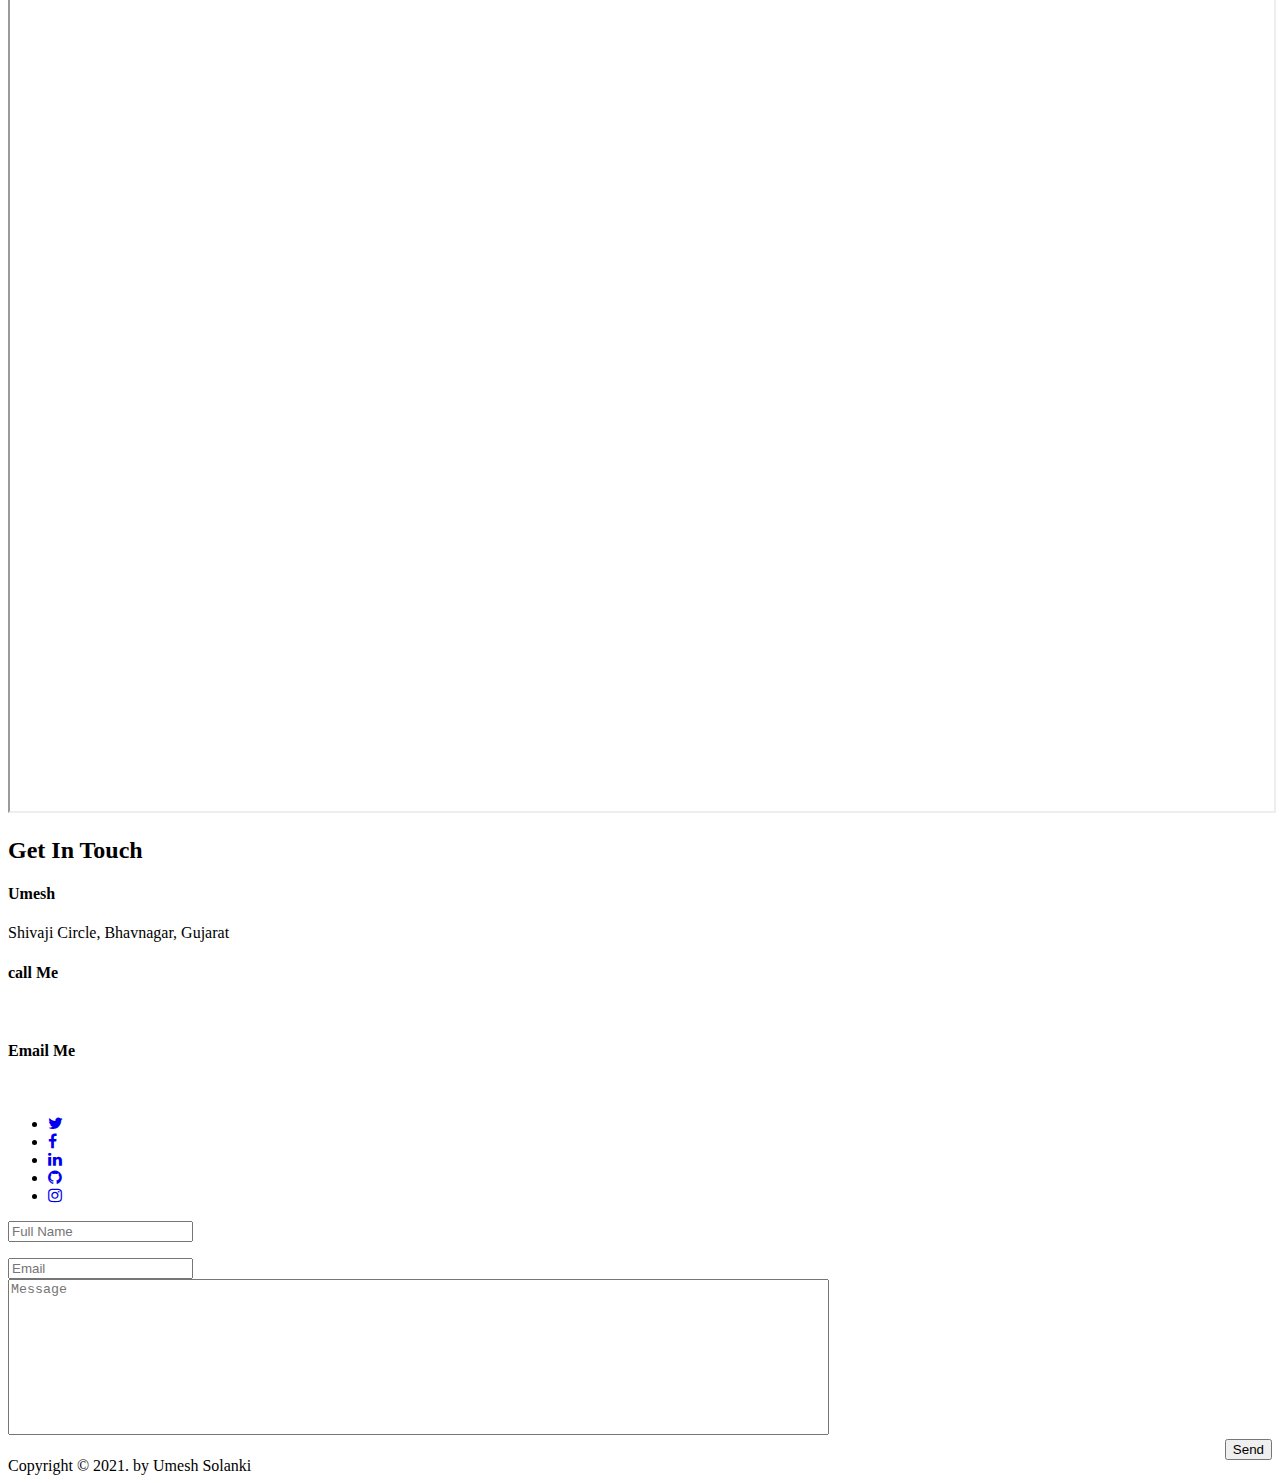
==== commit a9321751: "Update index.html" ====
--- a/index.html
+++ b/index.html
@@ -163,7 +163,7 @@
 	  <div class="row">
 						<div class="col-lg-12 about-us">
 							<div class="row">
-							<div class="col-md-6"> <img class="img-responsive" src="img/about1.png" align=""> </div><!-- /.col-md-6 -->
+							<div class="col-md-6"> <img class="img-responsive" src="img/umesh.jpg" align=""> </div><!-- /.col-md-6 -->
 								<div class="col-md-6">
 									<h3>I'm an Enthusiastic Learner and Programmer</h3>
 									<p>
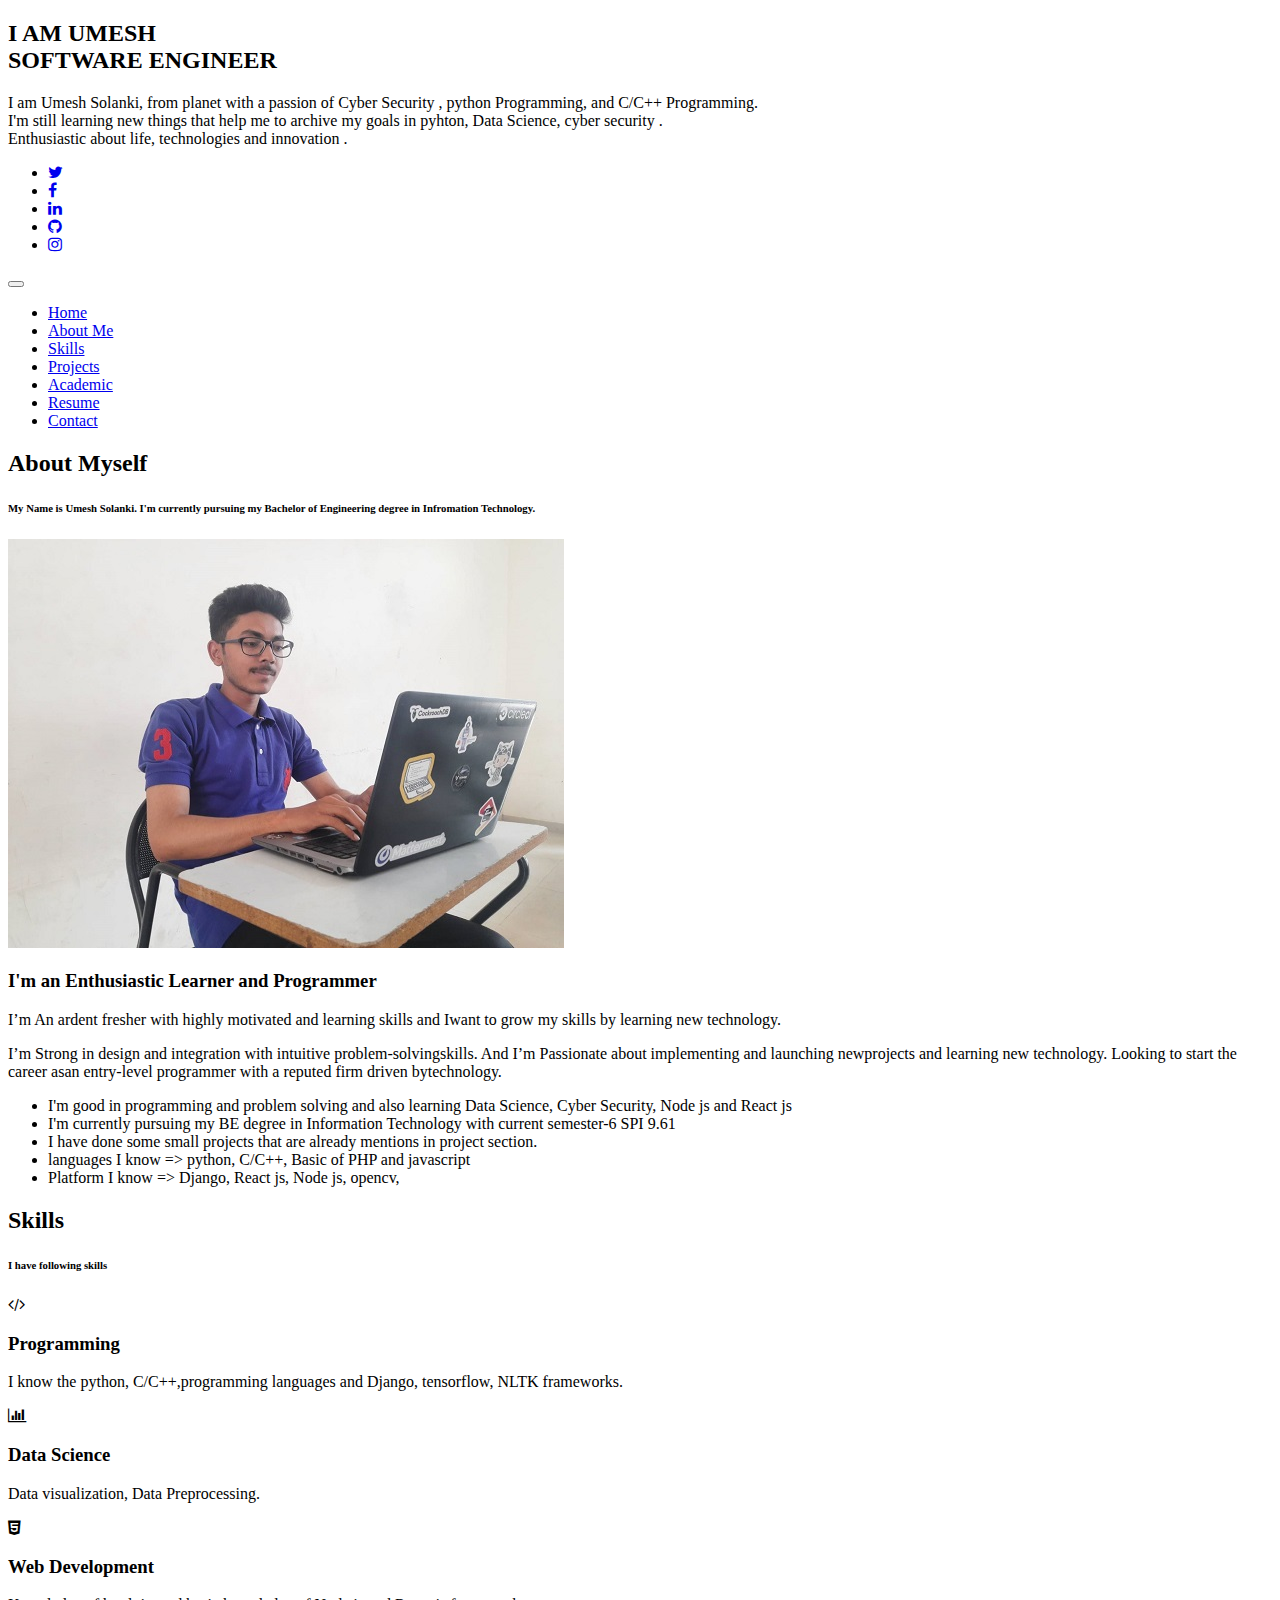
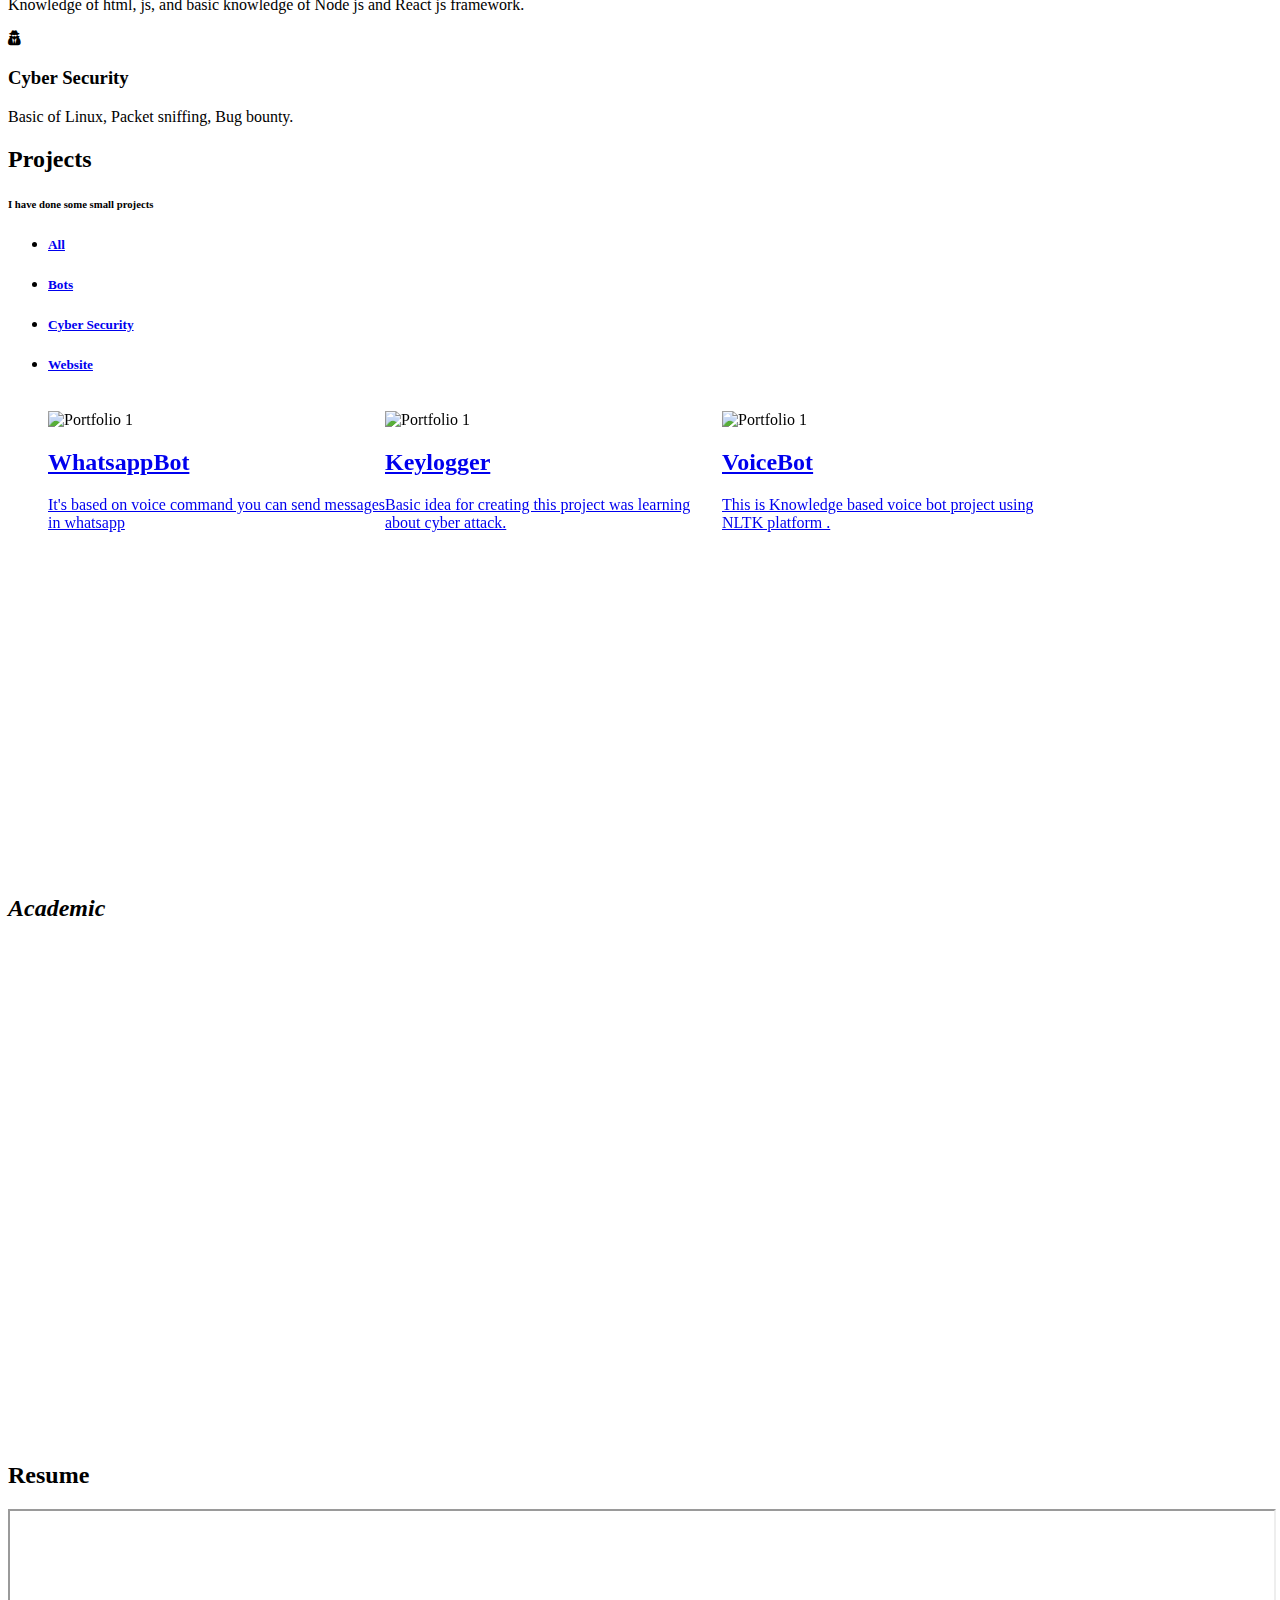
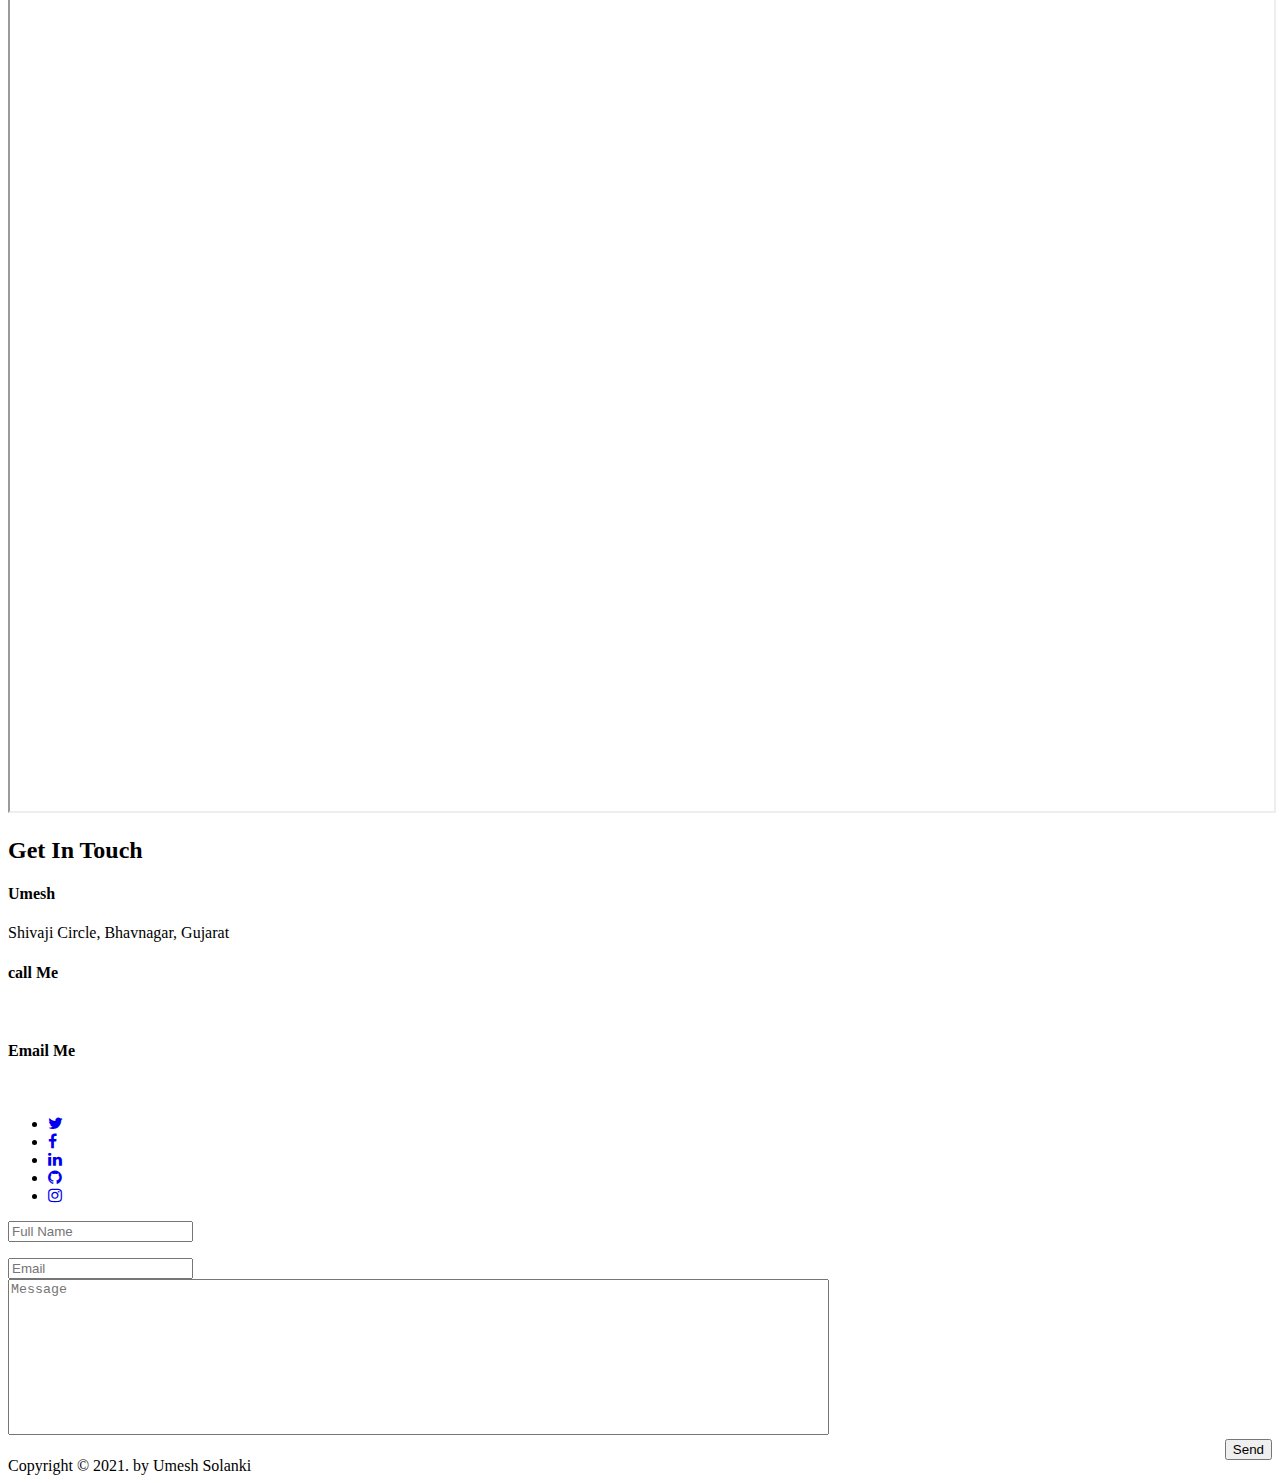
==== commit ecabd096: "Update index.html" ====
--- a/index.html
+++ b/index.html
@@ -19,6 +19,24 @@
 <script src="https://cdn.anychart.com/releases/8.0.0/js/anychart-base.min.js"></script>
 <script src="https://cdn.zingchart.com/zingchart.min.js"></script>
 <script type="text/javascript" src="https://www.gstatic.com/charts/loader.js"></script>
+	<!-- JSON-LD markup generated by Google Structured Data Markup Helper. -->
+<script type="application/ld+json">
+{
+  "@context" : "http://schema.org",
+  "@type" : "LocalBusiness",
+  "name" : "UMESH",
+  "telephone" : "7096827042",
+  "email" : "umeshsolanki5513@gmail.com",
+  "address" : {
+    "@type" : "PostalAddress",
+    "addressLocality" : "Bhavnagar",
+    "addressRegion" : "Gujarat",
+    "addressCountry" : "India",
+    "postalCode" : "364001"
+  },
+  "url" : "https://umeshsolanki303.github.io/portfolio/"
+}
+</script>
 
 <!--[if lt IE 9]>
     <script src="js/respond-1.1.0.min.js"></script>
@@ -174,11 +192,11 @@
                     programmer with a reputed firm driven bytechnology.
 									</p>
 									<ul class="about-us-list">
-                    <li class="points">I'm good in programming and problem solving and also learning Data Science, Cyber Security, Node js  </li>
-                    <li class="points">I have done my 12th science from B.M commerce High School with 70% </li>
-                    <li class="points">I have done some small projects that are already mentions. </li>
+                    <li class="points">I'm good in programming and problem solving and also learning Data Science, Cyber Security, Node js and React js  </li>
+                    <li class="points">I'm currently pursuing my BE degree in Information Technology with current semester-6 SPI 9.61 </li>
+                    <li class="points">I have done some small projects that are already mentions in project section. </li>
                     <li class="points">languages I know => python, C/C++, Basic of  PHP and javascript </li>
-                    <li class="points">Platform I know => Django, React, Node js, opencv, tensorflow</li>
+                    <li class="points">Platform I know => Django, React js, Node js, opencv,</li>
 									</ul><!-- /.about-us-list -->
 								 
 								</div><!-- /.col-md-6 -->
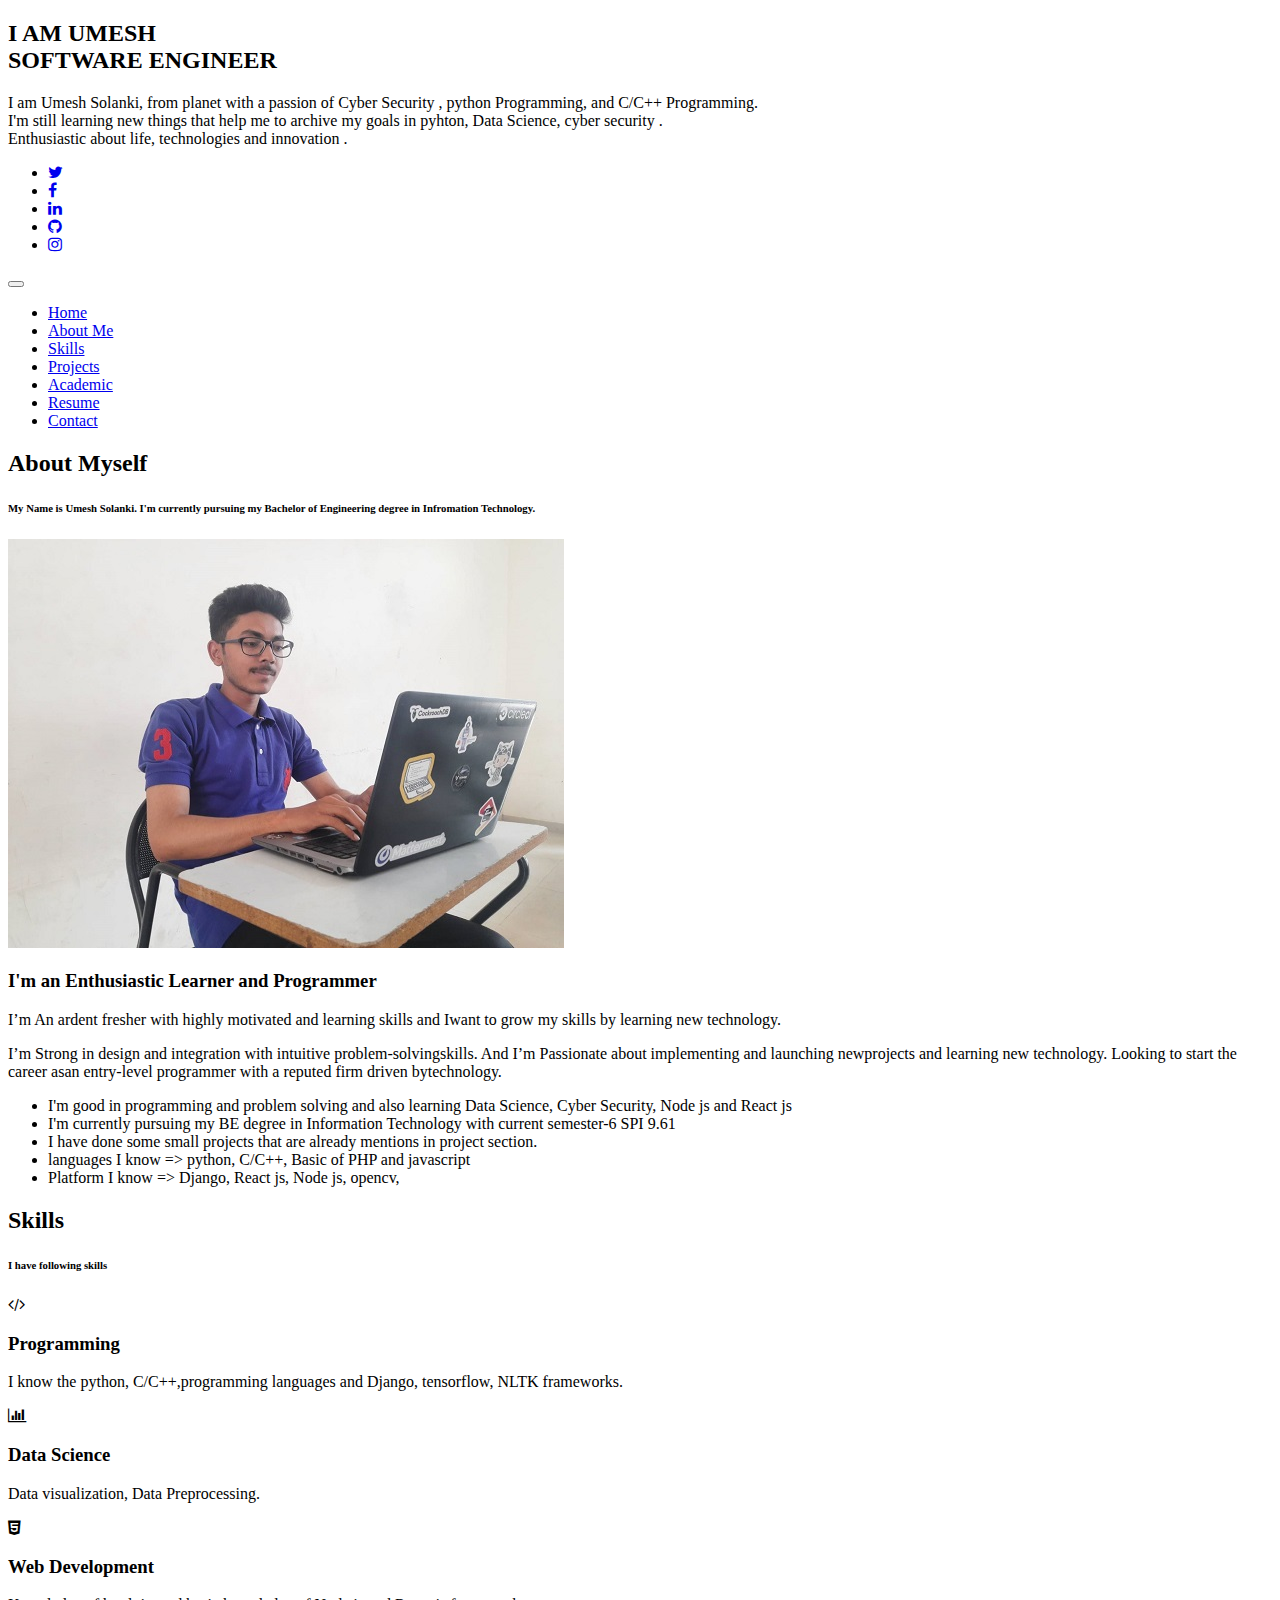
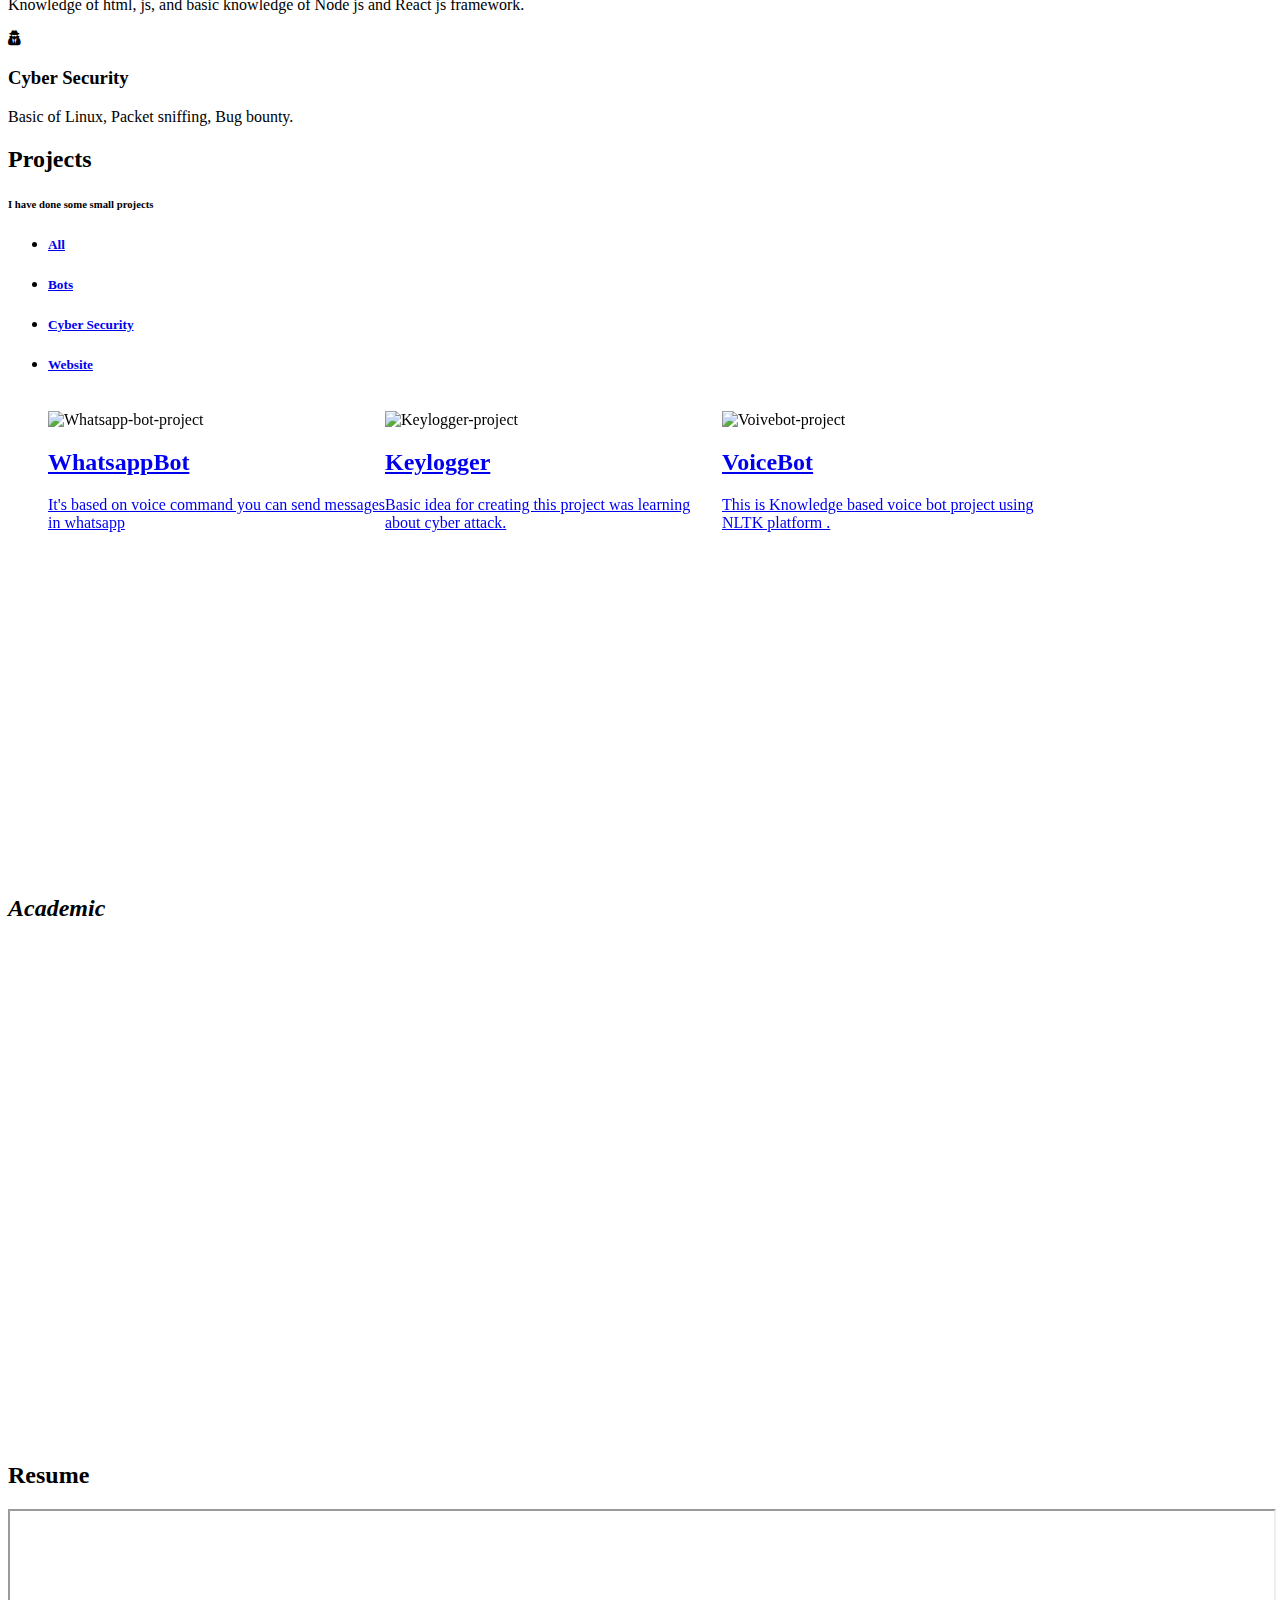
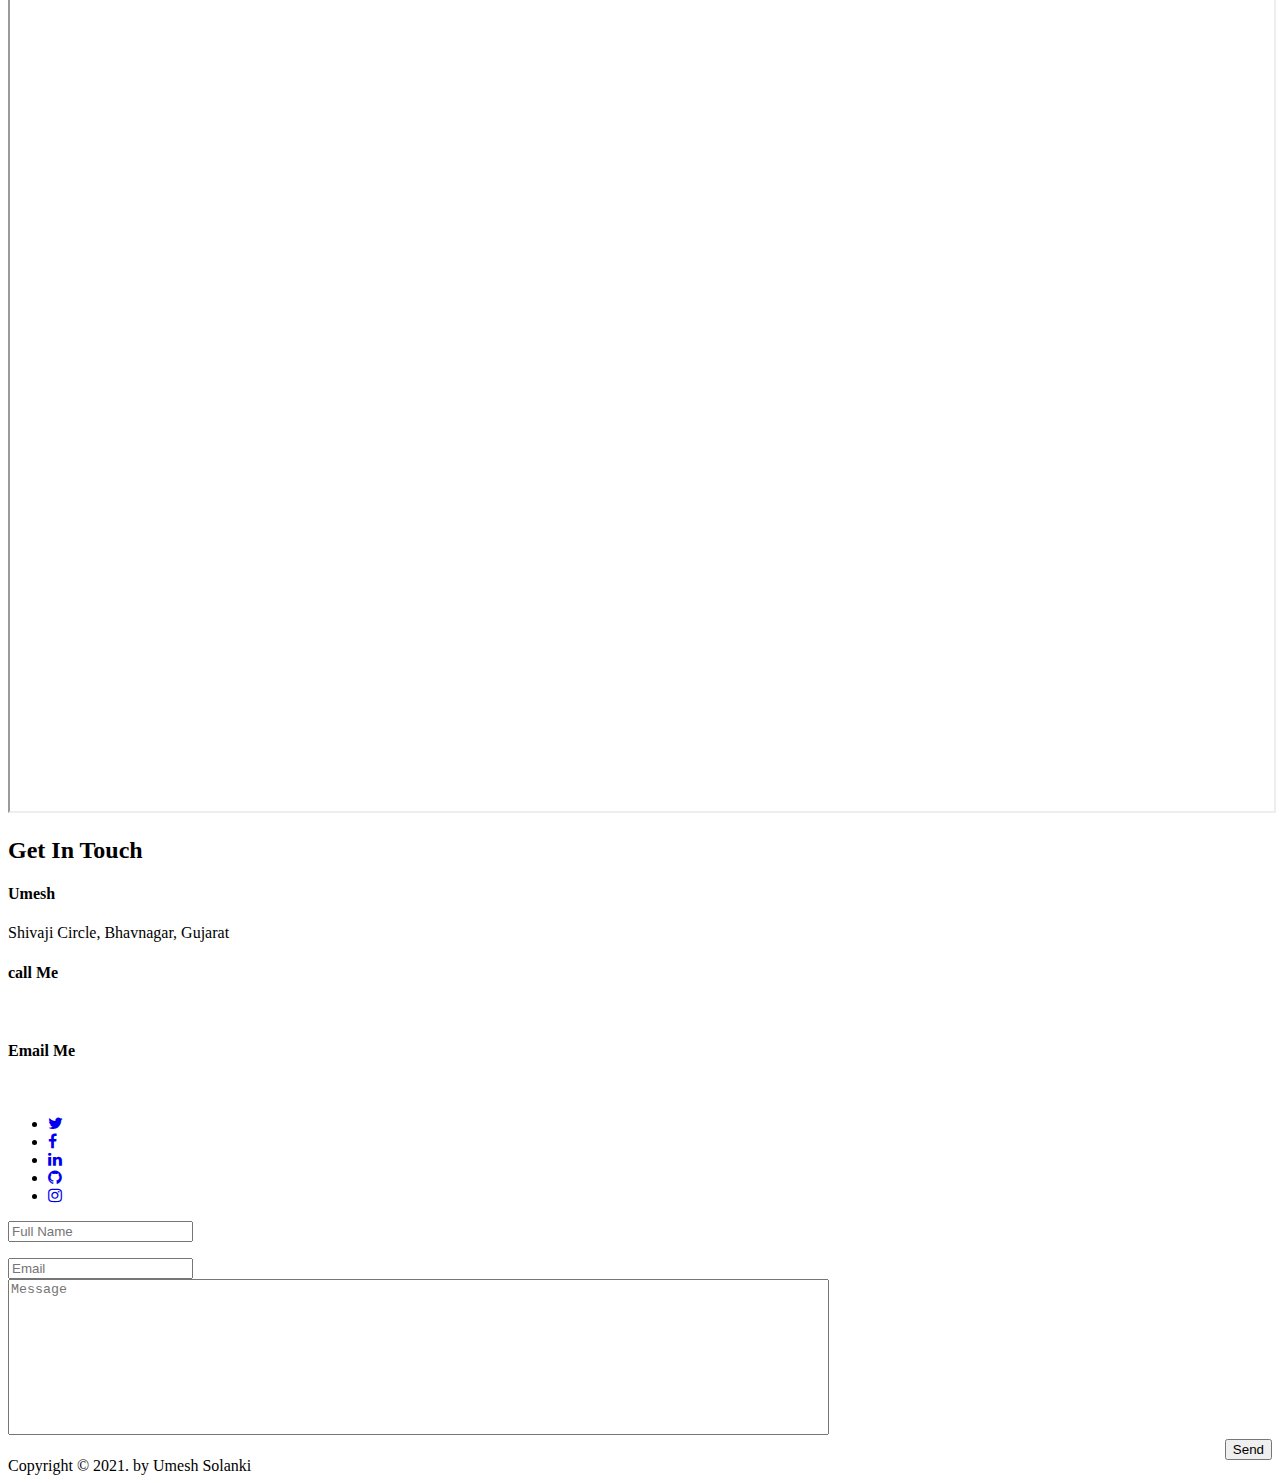
==== commit 64cb7377: "Update index.html" ====
--- a/index.html
+++ b/index.html
@@ -1,8 +1,25 @@
 <!doctype html>
+<!-- paulirish.com/2008/conditional-stylesheets-vs-css-hacks-answer-neither/ -->
+<!--[if lt IE 7]> <html class="no-js lt-ie9 lt-ie8 lt-ie7" lang="en"> <![endif]-->
+<!--[if IE 7]> <html class="no-js lt-ie9 lt-ie8" lang="en"> <![endif]-->
+<!--[if IE 8]> <html class="no-js lt-ie9" lang="en"> <![endif]-->
+<!--[if gt IE 8]><!--> <!--<![endif]-->
+<!-- Set the viewport width to device width for mobile -->
+
+<!-- Included CSS Files -->
+<!--[if lt IE 9]>
+<link rel="stylesheet" href="stylesheets/ie.css">
+<![endif]--><script type="text/javascript" src="javascripts/modernizr.foundation.js"></script>
+<!-- IE Fix for HTML5 Tags -->
+<!--[if lt IE 9]>
+<script src="http://html5shiv.googlecode.com/svn/trunk/html5.js"></script>
+<![endif]-->
+
 <html>
 <head>
 <meta charset="utf-8">
-<meta name="viewport" content="width=device-width, maximum-scale=1">
+<meta name="msvalidate.01" content="1E5F6D412EDBA39797725A206E018E07" />
+<meta name="viewport" content="width=device-width, maximum-scale=1.0">
 <title>Umesh Solanki Portfolio</title>
 <link rel="icon" href="favicon.png" type="image/png">
 <link href="css/bootstrap.min.css" rel="stylesheet" type="text/css">
@@ -181,7 +198,7 @@
 	  <div class="row">
 						<div class="col-lg-12 about-us">
 							<div class="row">
-							<div class="col-md-6"> <img class="img-responsive" src="img/umesh.jpg" align=""> </div><!-- /.col-md-6 -->
+							<div class="col-md-6"> <img class="img-responsive" src="img/umesh.jpg" alt="umesh-photo" align=""> </div><!-- /.col-md-6 -->
 								<div class="col-md-6">
 									<h3>I'm an Enthusiastic Learner and Programmer</h3>
 									<p>
@@ -311,7 +328,7 @@
       <figure style="position: absolute; left: 0px; top: 0px; transform: translate3d(0px, 0px, 0px) scale3d(1, 1, 1); width: 337px; opacity: 1;" class="portfolio-item one-four   prototype isotope-item effect-oscar">
 	   
         <div class="portfolio_img"> 
-		<img src="img/whatsapp.jpeg"  alt="Portfolio 1"> </div> 
+		<img src="img/whatsapp.jpeg"  alt="Whatsapp-bot-project"> </div> 
 			<figcaption>		
 				<div>
 				  <a href="https://github.com/UmeshSolanki303/Voice-Based-WhatsApp-Chatbot" class="fancybox"> 
@@ -325,7 +342,7 @@
       
       <!-- Portfolio Item-->
       <figure style="position: absolute; left: 0px; top: 0px; transform: translate3d(337px, 0px, 0px) scale3d(1, 1, 1); width: 337px; opacity: 1;" class="portfolio-item one-four  design isotope-item effect-oscar">
-        <div class="portfolio_img"> <img src="img/keylogger.webp" alt="Portfolio 1"> </div>
+        <div class="portfolio_img"> <img src="img/keylogger.webp" alt="Keylogger-project"> </div>
         	<figcaption>		
 				<div>
 				  <a href="https://github.com/UmeshSolanki303/Keylogger" class="fancybox"> 
@@ -339,7 +356,7 @@
       
       <!-- Portfolio Item -->
       <figure style="position: absolute; left: 0px; top: 0px; transform: translate3d(674px, 0px, 0px) scale3d(1, 1, 1); width: 337px; opacity: 1;" class="portfolio-item one-four  prototype  isotope-item effect-oscar">
-        <div class="portfolio_img"> <img src="img/voicebot.jpg" alt="Portfolio 1"> </div>
+        <div class="portfolio_img"> <img src="img/voicebot.jpg" alt="Voivebot-project"> </div>
        <figcaption>		
 				<div>
 				  <a href="https://github.com/UmeshSolanki303/Voicebot" class="fancybox"> 
@@ -462,7 +479,7 @@
   <div class="container">
     <h2>Resume</h2>
     <!-- <h6>Lorem ipsum dolor sit amet, consectetur adipiscing.</h6> -->
-	  <iframe src="./Resume/Resume.pdf" width="100%" height="900px"></iframe>
+	  <iframe src="./Resume/Resume.pdf" width="100%" height="900px" alt="Umesh Resume"></iframe>
 		
   <!-- row --> 
 	</div>
